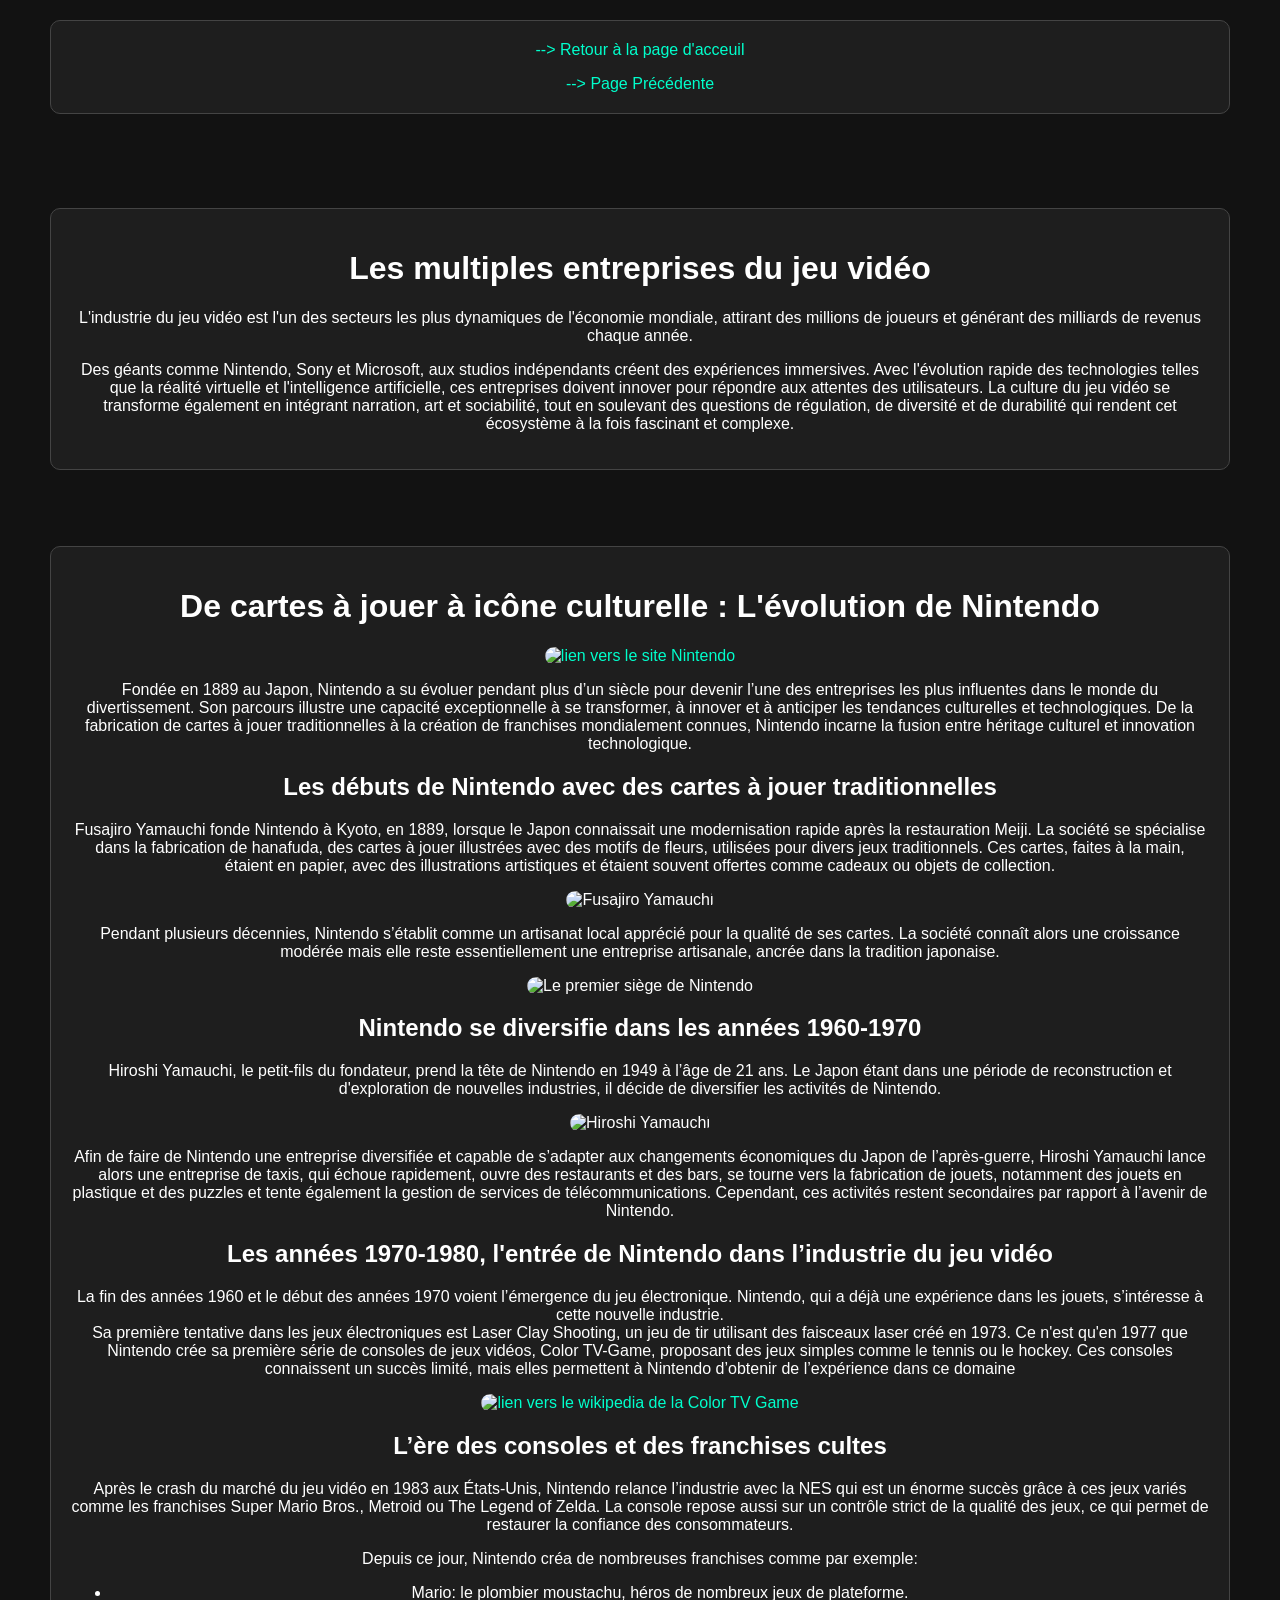
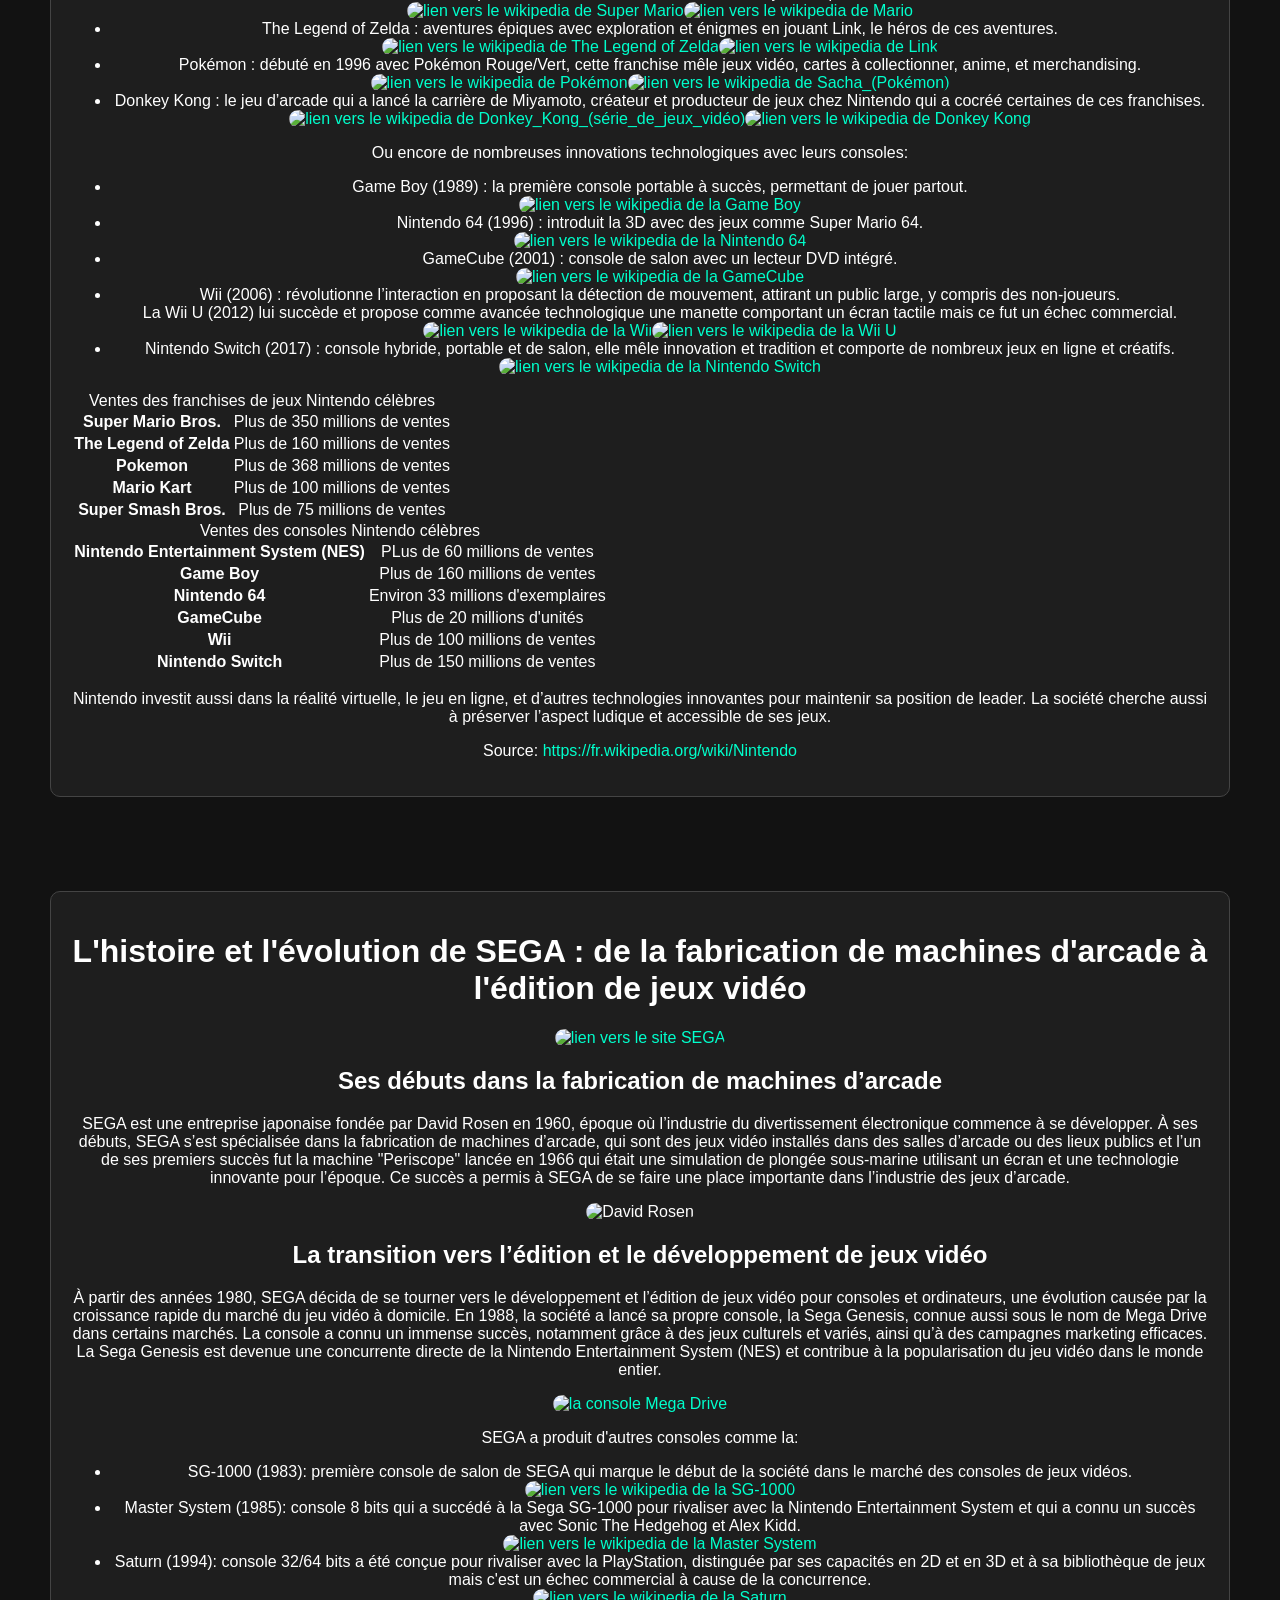
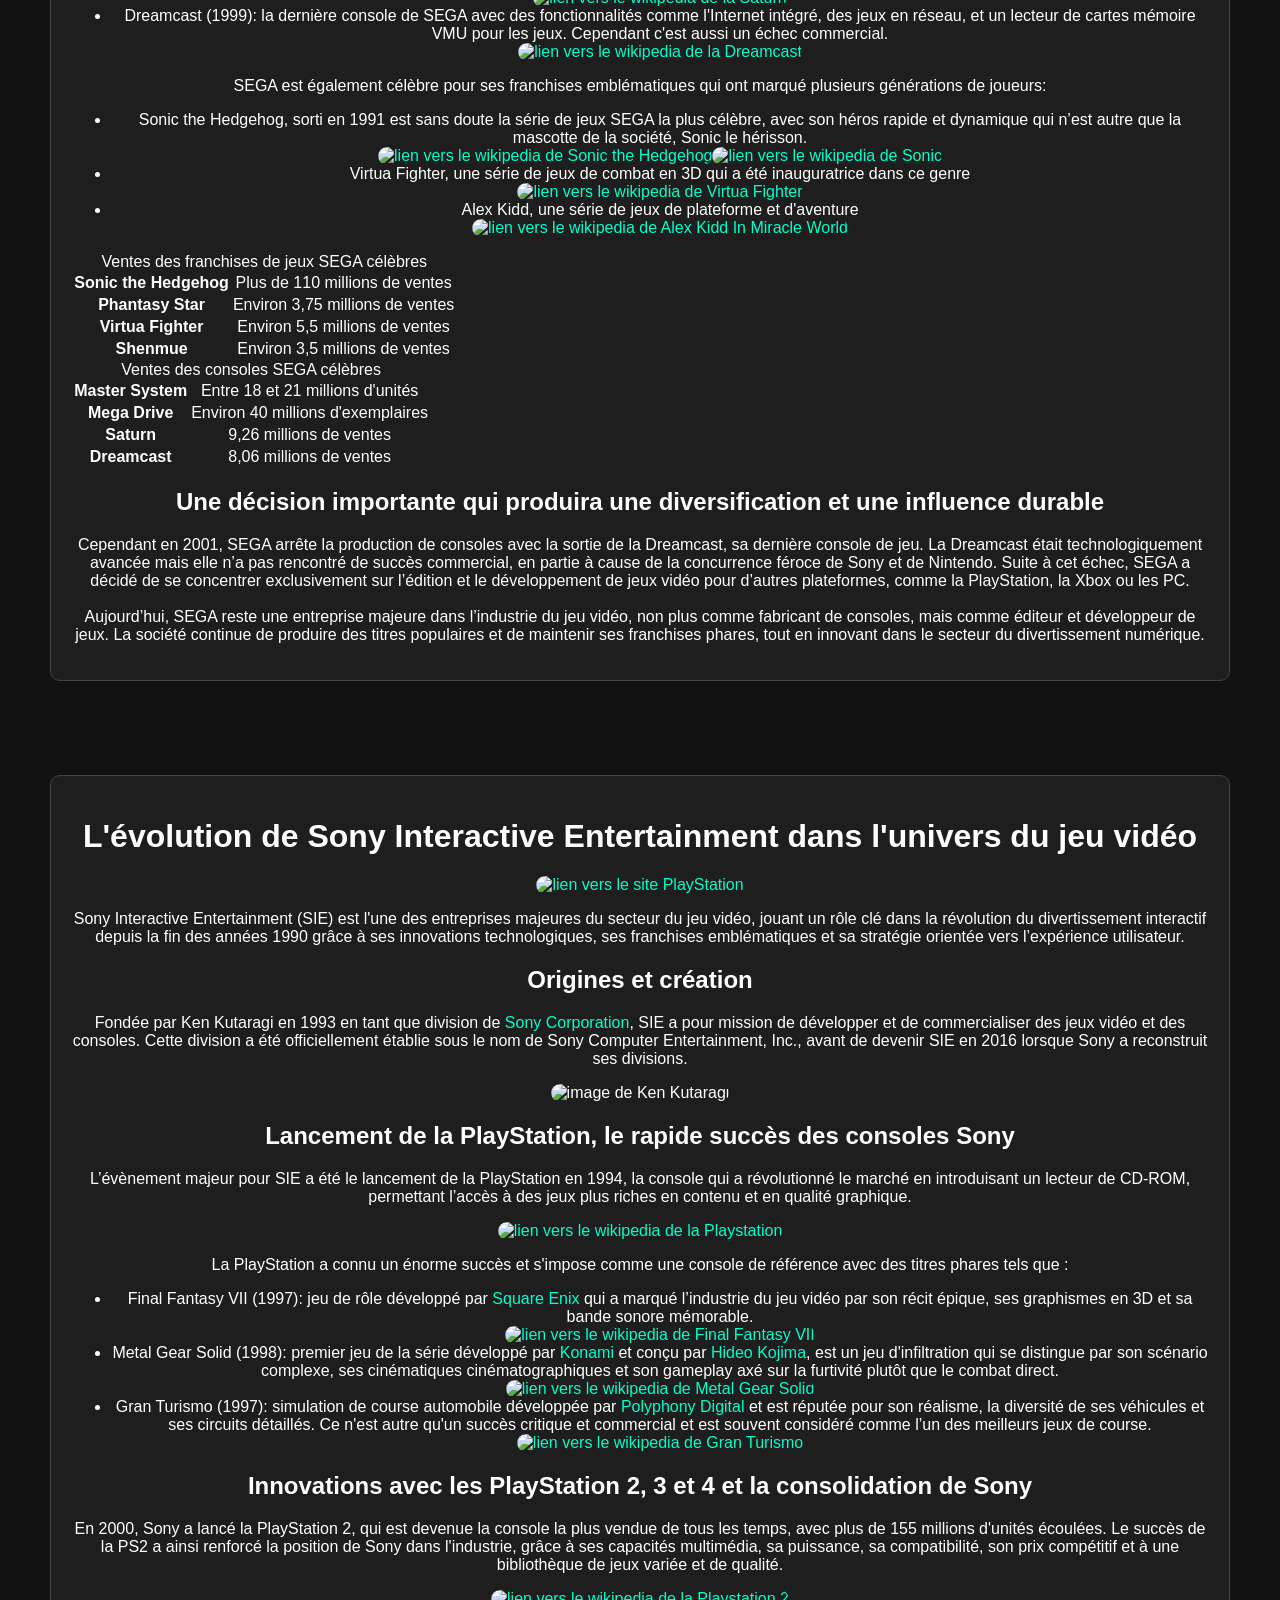
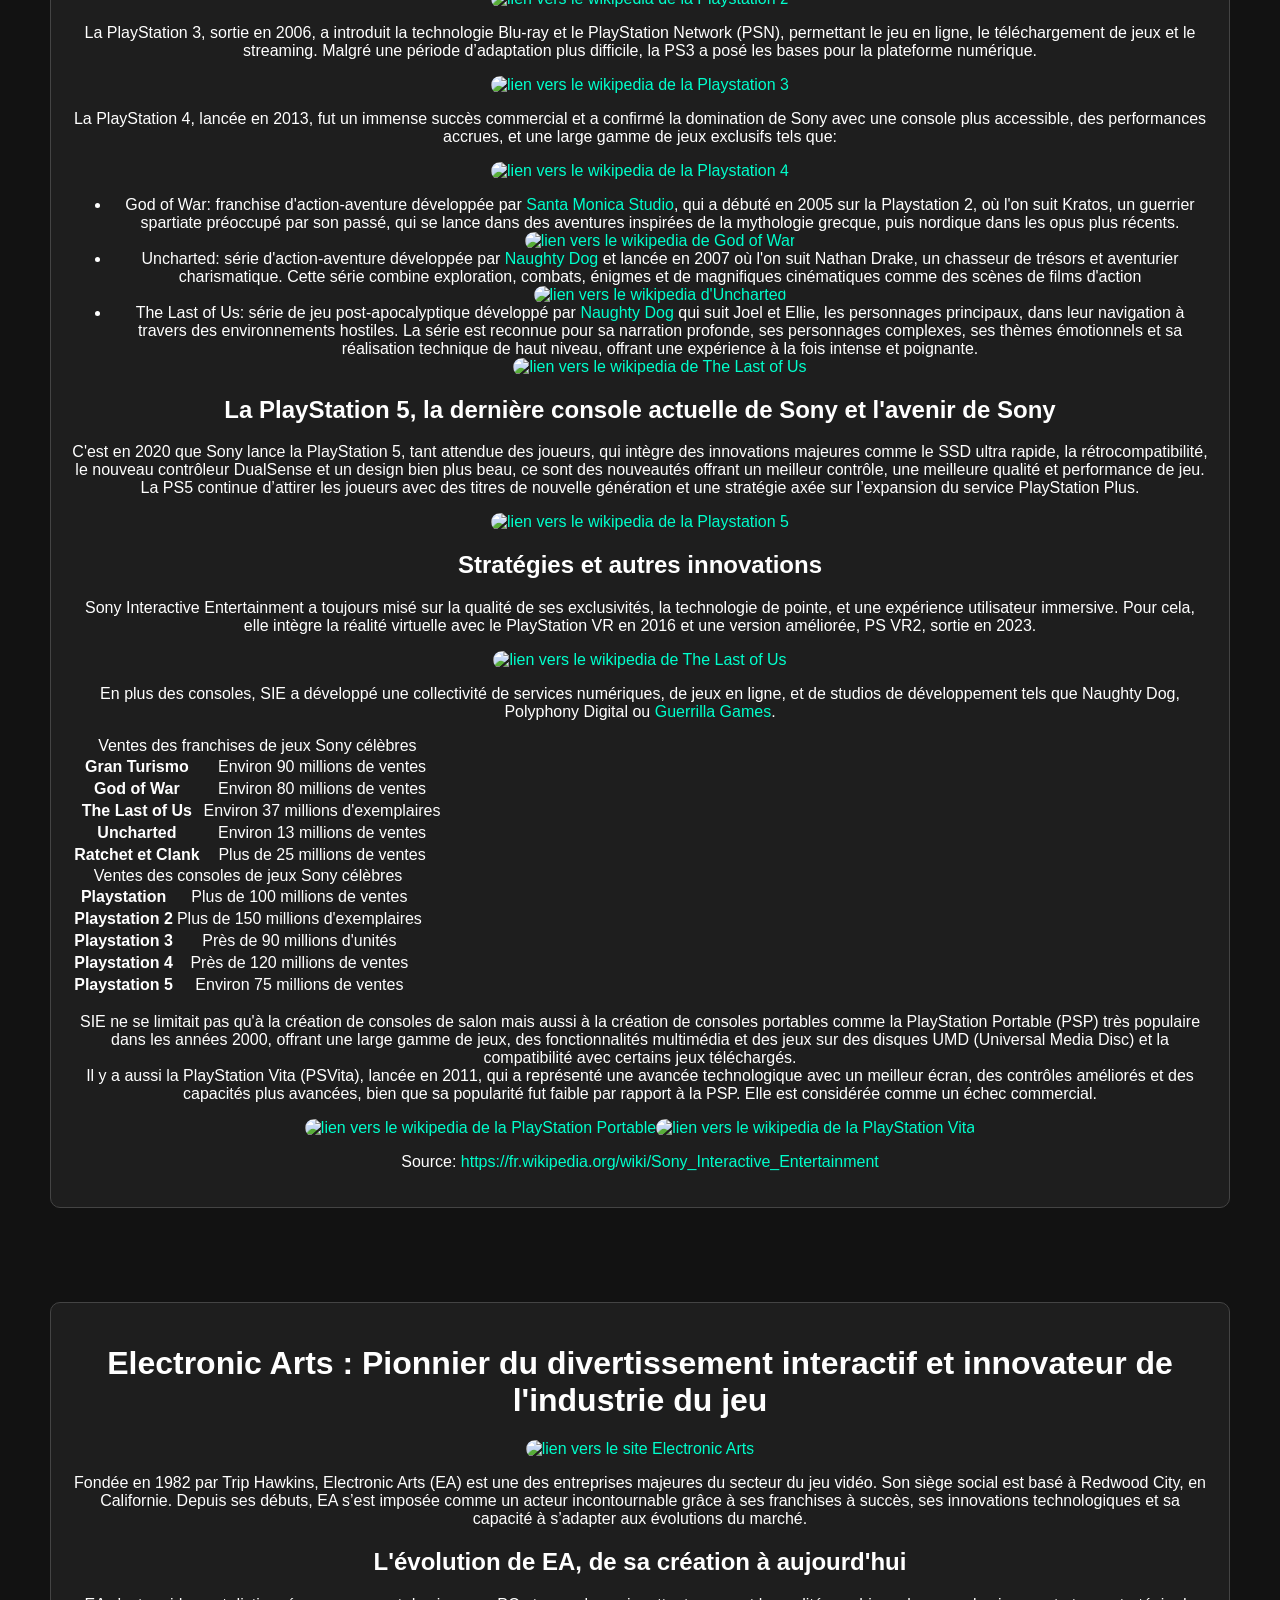
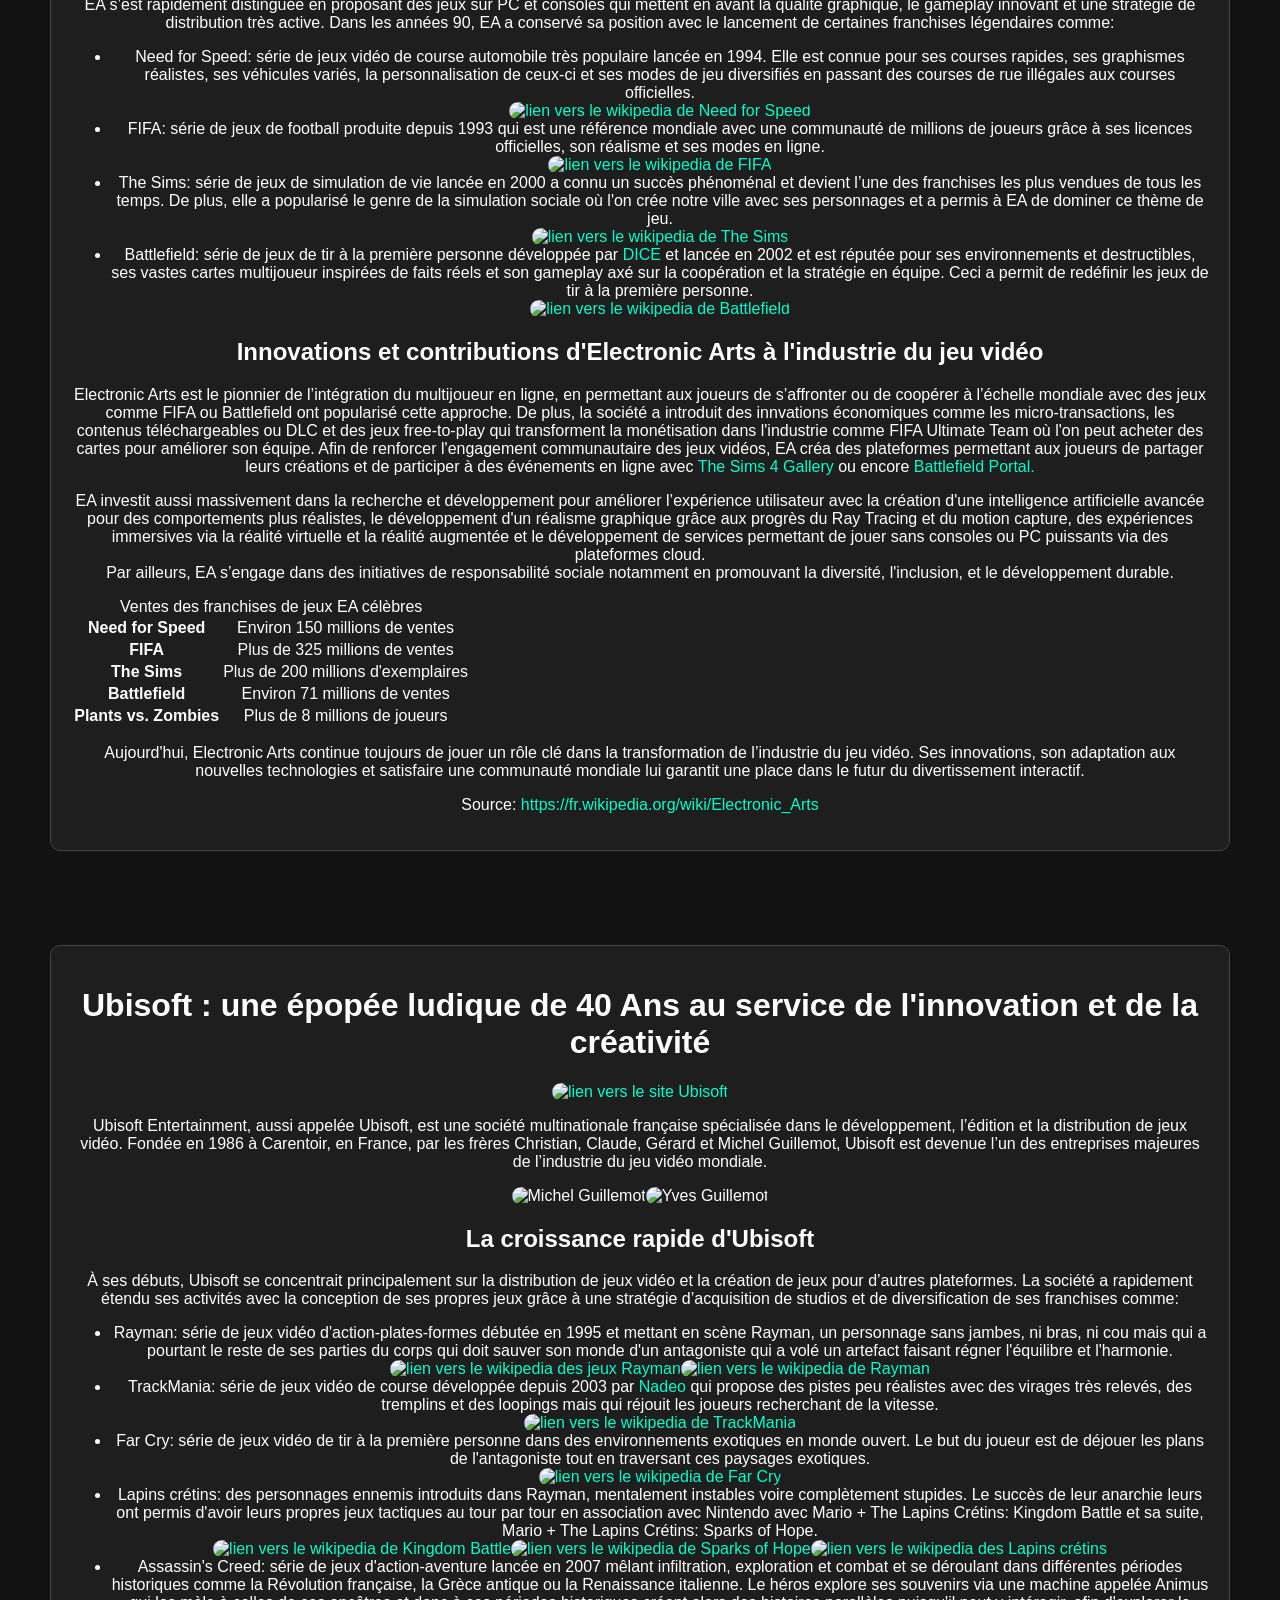
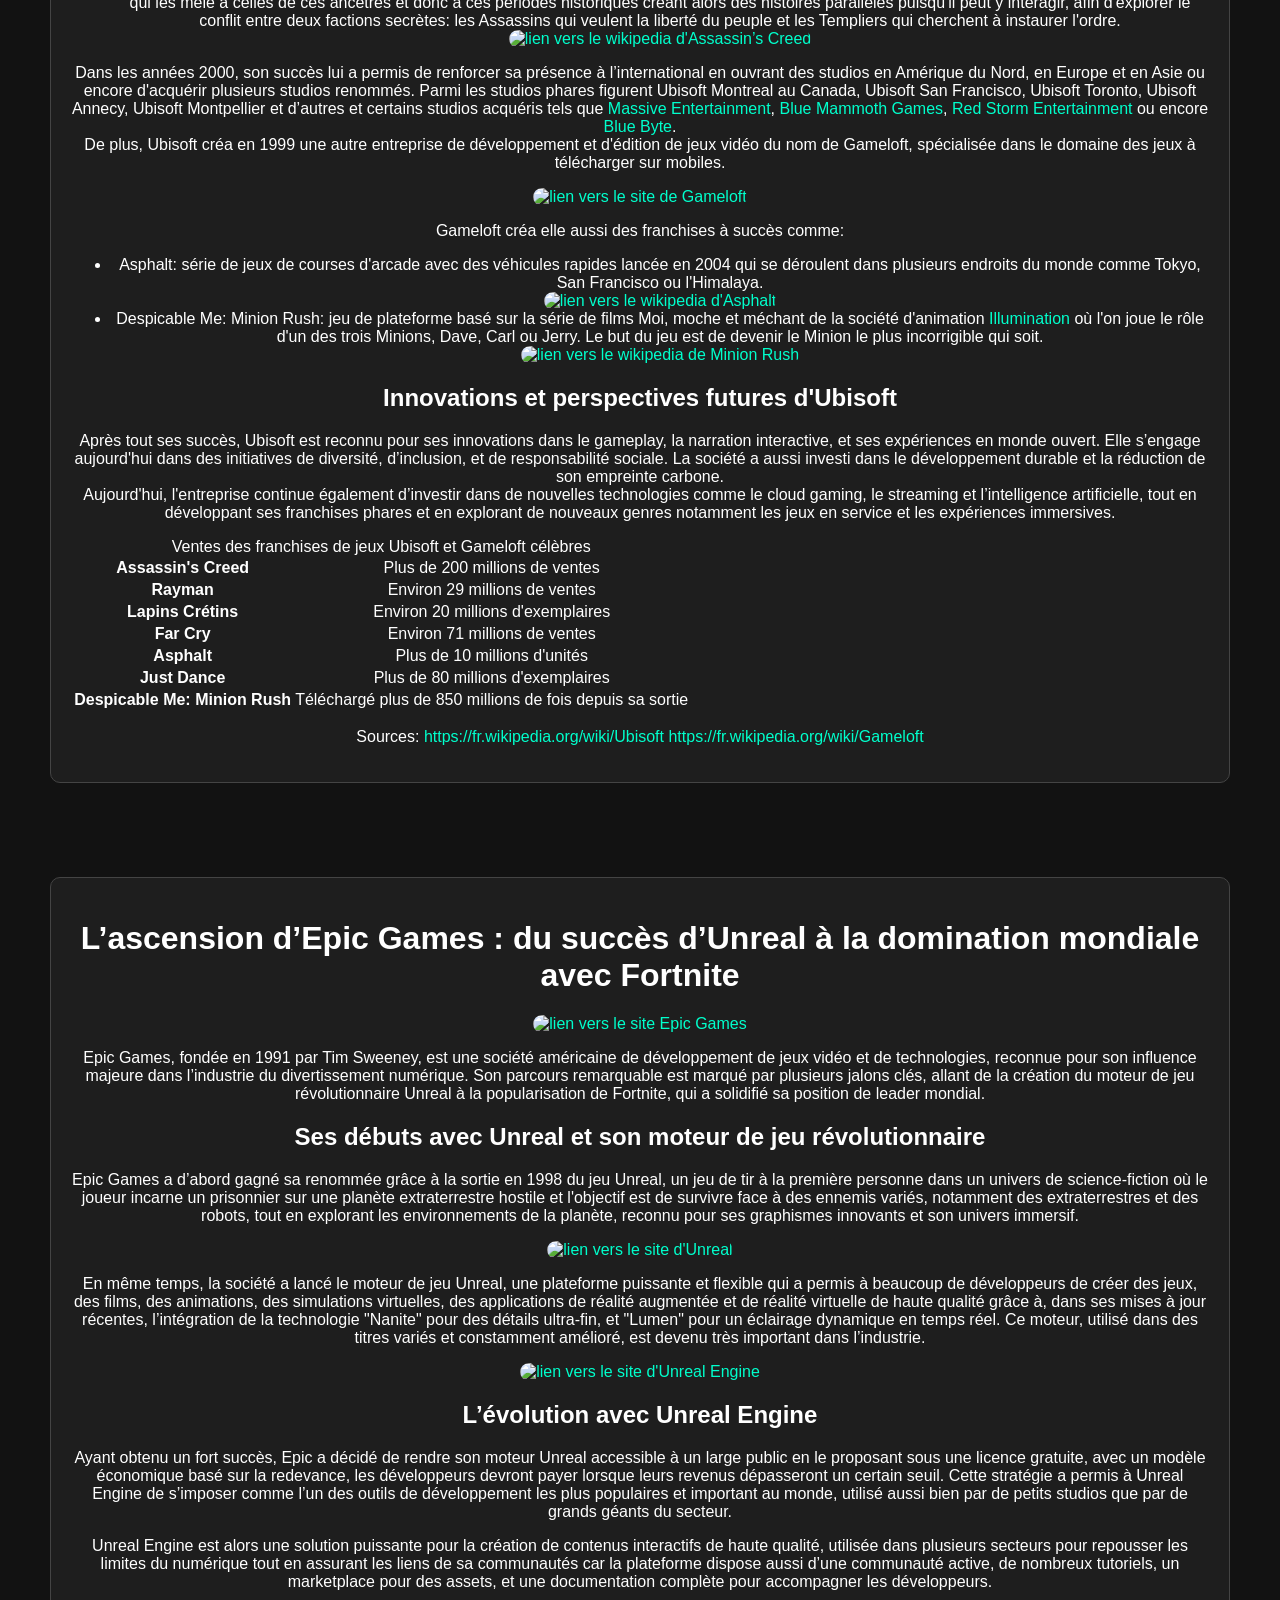
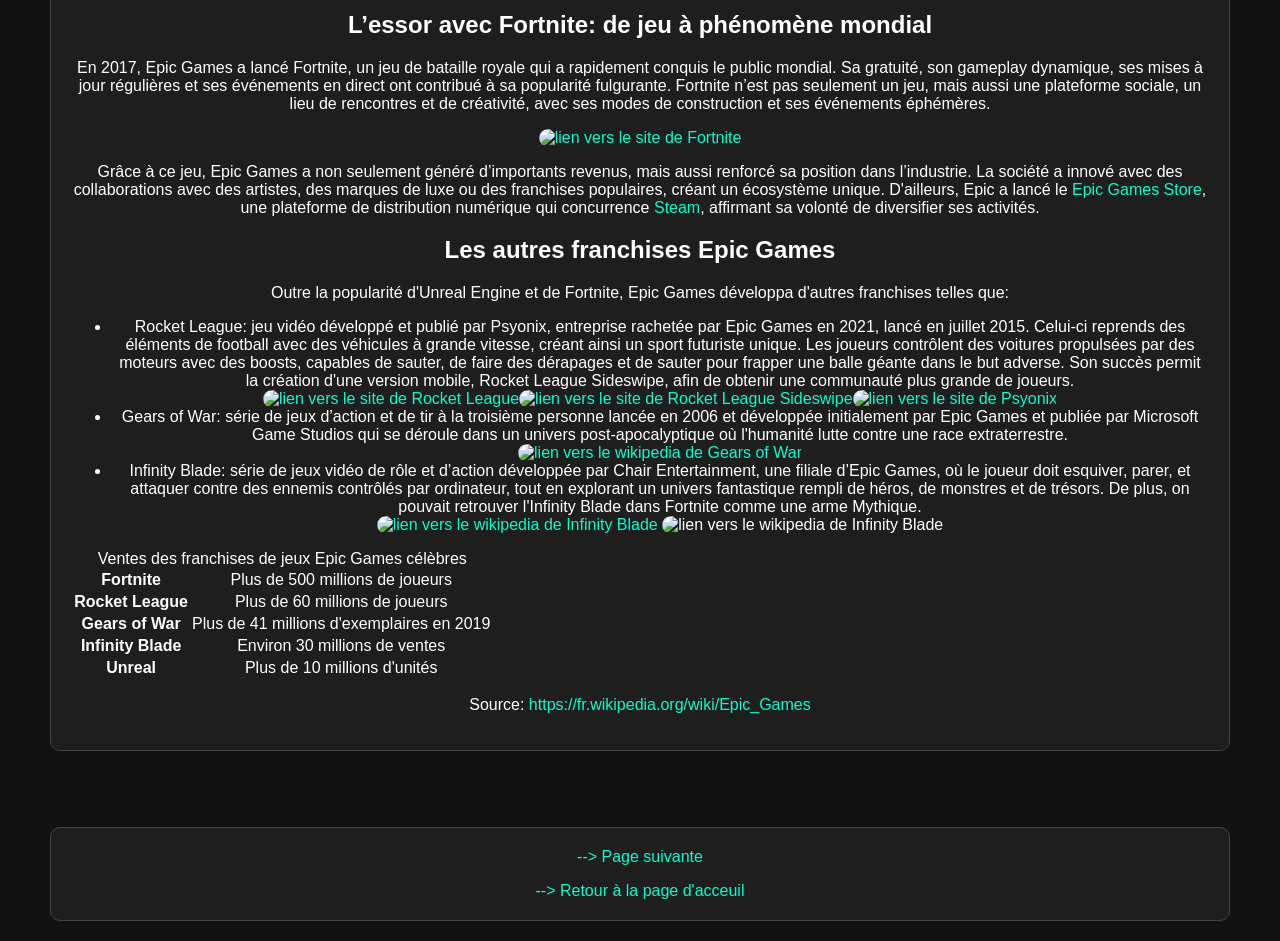
==== Entreprises.html @ 59377423 "Update Entreprises.html" ====
<!DOCTYPE html>
<html lang="fr">
    <head>
        <link href="style.css" rel="stylesheet">
        <meta charset="UTF-8">
        <title>Les multiples entreprises du jeu vidéo</title>
        <style>
            body {
            font-family: Arial, sans-serif;
            background-color: #121212;
            color: #fff;
            }
         .to {
            font-weight: none;
            }
         .a,.b,.c,.d,.e,.f,.g,.retour {
            text-align: center;
            border: 1px solid #444;
            border-radius: 10px;
            padding: 20px;
            margin: 20px auto;
            width: 90%;
            max-width: 5000px;
            background-color: #1e1e1e;
            }
         .to img {
            width: 400px;
            border-radius: 10px;
            }
         .to a {
            color: #00ffcc;
            text-decoration: none;
            }
         .to a:hover {
            text-decoration: underline;
            }
         #btnHaut {
            position: fixed;
            bottom: 20px;
            right: 20px;
            display: none;
            background-color: #ffffff;
            color: black;
            border: none;
            padding: 25px 32px;
            border-radius: 50px;
            font-size: 20px;
            cursor: pointer;
            box-shadow: 0 2px 5px rgba(0,0,0,0.3);
            transition: opacity 0.3s;
            }
         #btnHaut:hover {
            background-color: #969696;
            }
        </style>
    </head>
    <body>
<button id="btnHaut" onclick="remonterEnHaut()"> ↑ </button>
        <div class="to">
<div class="retour"><a href="index.html">--> Retour à la page d'acceuil</a>
<p></p>
<a href="Type.html">--> Page Précédente</a>
</div>
<p><br><br><br></p>
        <div class="a">
        <h1 class="titre">Les multiples entreprises du jeu vidéo</h1>
        <p>L'industrie du jeu vidéo est l'un des secteurs les plus dynamiques de l'économie mondiale, attirant des millions de joueurs et générant des milliards de revenus chaque année.</p>
        <p>Des géants comme Nintendo, Sony et Microsoft, aux studios indépendants créent des expériences immersives. Avec l'évolution rapide des technologies telles que la réalité virtuelle
            et l'intelligence artificielle, ces entreprises doivent innover pour répondre aux attentes des utilisateurs. La culture du jeu vidéo se transforme également en intégrant narration,
            art et sociabilité, tout en soulevant des questions de régulation, de diversité et de durabilité qui rendent cet écosystème à la fois fascinant et complexe.</p>
        </div>
            <p><br><br></p>
        <div class="b">
        <h1>De cartes à jouer à icône culturelle : L'évolution de Nintendo</h1>
        <a href="https://www.nintendo.com/"><img src="Entreprises/Nintendo.png" alt="lien vers le site Nintendo" title="Nintendo"></a>
        <p>Fondée en 1889 au Japon, Nintendo a su évoluer pendant plus d’un siècle pour devenir l’une des entreprises les plus influentes dans le monde du divertissement. Son parcours illustre
            une capacité exceptionnelle à se transformer, à innover et à anticiper les tendances culturelles et technologiques. De la fabrication de cartes à jouer traditionnelles à la création
            de franchises mondialement connues, Nintendo incarne la fusion entre héritage culturel et innovation technologique.</p>
            <h2>Les débuts de Nintendo avec des cartes à jouer traditionnelles</h2>
        <p>Fusajiro Yamauchi fonde Nintendo à Kyoto, en 1889, lorsque le Japon connaissait une modernisation rapide après la restauration Meiji. La société se spécialise dans la
            fabrication de hanafuda, des cartes à jouer illustrées avec des motifs de fleurs, utilisées pour divers jeux traditionnels. Ces cartes, faites à la main, étaient en
            papier, avec des illustrations artistiques et étaient souvent offertes comme cadeaux ou objets de collection.</p>
        <img src="Entreprises/Fusajiro Yamauchi.png" width="200" height="auto" title="Fusajiro Yamauchi">
        <p>Pendant plusieurs décennies, Nintendo s’établit comme un artisanat local apprécié pour la qualité de ses cartes. La société connaît alors une croissance modérée mais elle reste
            essentiellement une entreprise artisanale, ancrée dans la tradition japonaise.</p>
        <img src="Entreprises/Nintendo_1889.jpg" width="250" height="auto" title="Le premier siège de Nintendo">
        <h2>Nintendo se diversifie dans les années 1960-1970</h2>
        <p>Hiroshi Yamauchi, le petit-fils du fondateur, prend la tête de Nintendo en 1949 à l’âge de 21 ans. Le Japon étant dans une période de reconstruction et d'exploration de nouvelles
            industries, il décide de diversifier les activités de Nintendo.</p>
        <img src="Entreprises/Hiroshi Yamauchi.jpg" width="200" height="auto" title="Hiroshi Yamauchi">
        <p>Afin de faire de Nintendo une entreprise diversifiée et capable de s’adapter aux changements économiques du Japon de l’après-guerre, Hiroshi Yamauchi lance alors une entreprise de
            taxis, qui échoue rapidement, ouvre des restaurants et des bars, se tourne vers la fabrication de jouets, notamment des jouets en plastique et des puzzles et tente également la
            gestion de services de télécommunications. Cependant, ces activités restent secondaires par rapport à l’avenir de Nintendo.</p>
                <h2>Les années 1970-1980, l'entrée de Nintendo dans l’industrie du jeu vidéo</h2>
        <p>La fin des années 1960 et le début des années 1970 voient l’émergence du jeu électronique. Nintendo, qui a déjà une expérience dans les jouets, s’intéresse à cette nouvelle industrie.<br>
            Sa première tentative dans les jeux électroniques est Laser Clay Shooting, un jeu de tir utilisant des faisceaux laser créé en 1973. Ce n'est qu'en 1977 que Nintendo crée sa première
            série de consoles de jeux vidéos, Color TV-Game, proposant des jeux simples comme le tennis ou le hockey. Ces consoles connaissent un succès limité, mais elles permettent à Nintendo
            d’obtenir de l’expérience dans ce domaine</p>
        <a href="https://fr.wikipedia.org/wiki/Color_TV-Game"><img src="Entreprises/Color_TV_Game.jpg" width="300" height="auto" alt="lien vers le wikipedia de la Color TV Game" title="Color TV Game"></a>
        <h2>L’ère des consoles et des franchises cultes</h2>
        <p>Après le crash du marché du jeu vidéo en 1983 aux États-Unis, Nintendo relance l’industrie avec la NES qui est un énorme succès grâce à ces jeux variés comme les franchises Super Mario
            Bros., Metroid ou The Legend of Zelda. La console repose aussi sur un contrôle strict de la qualité des jeux, ce qui permet de restaurer la confiance des consommateurs.</p>
        <p>Depuis ce jour, Nintendo créa de nombreuses franchises comme par exemple:</p>
        <ul>
            <li>Mario: le plombier moustachu, héros de nombreux jeux de plateforme.</li>
            <a href="https://fr.wikipedia.org/wiki/Super_Mario"><img src="Entreprises/Super Mario.png" width="300" height="auto" alt="lien vers le wikipedia de Super Mario" title="Super Mario"></a><a href="https://fr.wikipedia.org/wiki/Mario"><img src="Entreprises/Mario.png" width="150" height="auto" alt="lien vers le wikipedia de Mario" title="Mario"></a>
            <li>The Legend of Zelda : aventures épiques avec exploration et énigmes en jouant Link, le héros de ces aventures.</li>
            <a href="https://fr.wikipedia.org/wiki/The_Legend_of_Zelda"><img src="Entreprises/Zelda.png" width="300" height="auto" alt="lien vers le wikipedia de The Legend of Zelda" title="The Legend of Zelda"></a><a href="https://fr.wikipedia.org/wiki/Link_(The_Legend_of_Zelda)"><img src="Entreprises/Link.png" width="150" height="auto" alt="lien vers le wikipedia de Link" title="Link"></a>
            <li>Pokémon : débuté en 1996 avec Pokémon Rouge/Vert, cette franchise mêle jeux vidéo, cartes à collectionner, anime, et merchandising.</li>
            <a href="https://fr.wikipedia.org/wiki/Pokemon"><img src="Entreprises/Pokémon.png" width="300" height="auto" alt="lien vers le wikipedia de Pokémon" title="Pokémon"></a><a href="https://fr.wikipedia.org/wiki/Sacha_(Pokémon)"><img src="Entreprises/Sacha.jpg" width="200" height="auto" alt="lien vers le wikipedia de Sacha_(Pokémon)" title="Sacha et Pikachu"></a>
            <li>Donkey Kong : le jeu d’arcade qui a lancé la carrière de Miyamoto, créateur et producteur de jeux chez Nintendo qui a cocréé certaines de ces franchises.</li>
            <a href="https://fr.wikipedia.org/wiki/Donkey_Kong_(série_de_jeux_vidéo)"><img src="Entreprises/Donkey_Kong.png" width="300" height="auto" alt="lien vers le wikipedia de Donkey_Kong_(série_de_jeux_vidéo)" title="Donkey Kong"></a><a href="https://fr.wikipedia.org/wiki/Donkey_Kong"><img src="Entreprises/Donkey Kong.png" width="250" height="auto" alt="lien vers le wikipedia de Donkey Kong" title="Donkey Kong"></a>
        </ul>
        <p>Ou encore de nombreuses innovations technologiques avec leurs consoles:</p>
        <ul>
            <li>Game Boy (1989) : la première console portable à succès, permettant de jouer partout.</li>
            <a href="https://fr.wikipedia.org/wiki/Game_Boy"><img src="Entreprises/Game Boy.png" width="150" height="auto" alt="lien vers le wikipedia de la Game Boy" title="Game Boy"></a>
            <li>Nintendo 64 (1996) : introduit la 3D avec des jeux comme Super Mario 64.</li>
            <a href="https://fr.wikipedia.org/wiki/Nintendo_64"><img src="Entreprises/N64.png" width="250" height="auto" alt="lien vers le wikipedia de la Nintendo 64" title="Nintendo 64"></a>
            <li>GameCube (2001) : console de salon avec un lecteur DVD intégré.</li>
            <a href="https://fr.wikipedia.org/wiki/GameCube"><img src="Entreprises/GameCube.png" width="250" height="auto" alt="lien vers le wikipedia de la GameCube" title="GameCube"></a>
            <li>Wii (2006) : révolutionne l’interaction en proposant la détection de mouvement, attirant un public large, y compris des non-joueurs.<br>
                La Wii U (2012) lui succède et propose comme avancée technologique une manette comportant un écran tactile mais ce fut un échec commercial.</li>
            <a href="https://fr.wikipedia.org/wiki/Wii"><img src="Entreprises/Wii.png" width="150" height="auto" alt="lien vers le wikipedia de la Wii" title="Wii"></a><a href="https://fr.wikipedia.org/wiki/Wii_U"><img src="Entreprises/Wii U.png" width="250" height="auto" alt="lien vers le wikipedia de la Wii U" title="Wii U"></a>
            <li>Nintendo Switch (2017) : console hybride, portable et de salon, elle mêle innovation et tradition et comporte de nombreux jeux en ligne et créatifs.</li>
            <a href="https://fr.wikipedia.org/wiki/Nintendo_Switch"><img src="Entreprises/Nintendo Switch.png" width="250" height="auto" alt="lien vers le wikipedia de la Nintendo Switch" title="Nintendo Switch"></a>
        </ul>
        <div class="espace"><table>
            <caption>Ventes des franchises de jeux Nintendo célèbres</caption>
            <tr>
                <th>Super Mario Bros.</th>
                <td>Plus de 350 millions de ventes</td>
            </tr>
            <tr>
                <th>The Legend of Zelda</th>
                <td>Plus de 160 millions de ventes</td>
            </tr>
            <tr>
                <th>Pokemon</th>
                <td>Plus de 368 millions de ventes</td>
            </tr>
            <tr>
                <th>Mario Kart</th>
                <td>Plus de 100 millions de ventes</td>
            </tr>
            <tr>
                <th>Super Smash Bros.</th>
                <td>Plus de 75 millions de ventes</td>
            </tr>
        </table>
        <table>
            <caption>Ventes des consoles Nintendo célèbres</caption>
            <tr>
                <th>Nintendo Entertainment System (NES)</th>
                <td>PLus de 60 millions de ventes</td>
            </tr>
            <tr>
                <th>Game Boy</th>
                <td>Plus de 160 millions de ventes</td>
            </tr>
            <tr>
                <th>Nintendo 64</th>
                <td>Environ 33 millions d'exemplaires</td>
            </tr>
            <tr>
                <th>GameCube</th>
                <td>Plus de 20 millions d'unités</td>
            </tr>
            <tr>
                <th>Wii</th>
                <td>Plus de 100 millions de ventes</td>
            </tr>
            <tr>
                <th>Nintendo Switch</th>
                <td>Plus de 150 millions de ventes</td>
            </tr>
        </table></div>
        <p>Nintendo investit aussi dans la réalité virtuelle, le jeu en ligne, et d’autres technologies innovantes pour maintenir sa position de leader. La société cherche aussi à préserver
            l’aspect ludique et accessible de ses jeux.</p>
        <p>Source: <a href="https://fr.wikipedia.org/wiki/Nintendo">https://fr.wikipedia.org/wiki/Nintendo</a></p>
        </div>
            <p><br><br><br></p>
        <div class="c">
        <h1>L'histoire et l'évolution de SEGA : de la fabrication de machines d'arcade à l'édition de jeux vidéo</h1>
        <a href="https://www.sega.com/"><img src="Entreprises/SEGA.png" alt="lien vers le site SEGA" title="SEGA"></a>
        <h2>Ses débuts dans la fabrication de machines d’arcade</h2>
        <p>SEGA est une entreprise japonaise fondée par David Rosen en 1960, époque où l’industrie du divertissement électronique commence à se développer. À ses débuts, SEGA s’est spécialisée dans
            la fabrication de machines d’arcade, qui sont des jeux vidéo installés dans des salles d’arcade ou des lieux publics et l’un de ses premiers succès fut la machine "Periscope" lancée en
            1966 qui était une simulation de plongée sous-marine utilisant un écran et une technologie innovante pour l’époque. Ce succès a permis à SEGA de se faire une place importante dans
            l’industrie des jeux d’arcade.</p>
        <img src="Entreprises/David Rosen.jpg" width="200" height="auto" title="David Rosen">
        <h2>La transition vers l’édition et le développement de jeux vidéo</h2>
        <p>À partir des années 1980, SEGA décida de se tourner vers le développement et l’édition de jeux vidéo pour consoles et ordinateurs, une évolution causée par la croissance rapide du marché
            du jeu vidéo à domicile. En 1988, la société a lancé sa propre console, la Sega Genesis, connue aussi sous le nom de Mega Drive dans certains marchés. La console a connu un immense succès,
            notamment grâce à des jeux culturels et variés, ainsi qu’à des campagnes marketing efficaces. La Sega Genesis est devenue une concurrente directe de la Nintendo Entertainment System (NES)
            et contribue à la popularisation du jeu vidéo dans le monde entier.</p>
        <a href="https://fr.wikipedia.org/wiki/Mega_Drive"><img src="Entreprises/MegaDrive.png" width="400" height="auto" alt="la console Mega Drive" title="Mega Drive"></a>
        <p>SEGA a produit d'autres consoles comme la:</p>
        <ul>
            <li>SG-1000 (1983): première console de salon de SEGA qui marque le début de la société dans le marché des consoles de jeux vidéos.</li>
            <a href="https://fr.wikipedia.org/wiki/SG-1000"><img src="Entreprises/SG-1000.png" width="300" height="auto" alt="lien vers le wikipedia de la SG-1000" title="SG-1000"></a>
            <li>Master System (1985): console 8 bits qui a succédé à la Sega SG-1000 pour rivaliser avec la Nintendo Entertainment System et qui a connu un succès avec Sonic The Hedgehog et Alex Kidd.</li>
            <a href="https://fr.wikipedia.org/wiki/Master_System"><img src="Entreprises/Master System.png" width="300" height="auto" alt="lien vers le wikipedia de la Master System" title="Master System"></a>
            <li>Saturn (1994): console 32/64 bits a été conçue pour rivaliser avec la PlayStation, distinguée par ses capacités en 2D et en 3D et à sa bibliothèque de jeux mais c'est un échec commercial à cause de la concurrence.</li>
            <a href="https://fr.wikipedia.org/wiki/Saturn_(console_de_jeux_vidéo)"><img src="Entreprises/Saturn.png" width="300" height="auto" alt="lien vers le wikipedia de la Saturn" title="Saturn"></a>
            <li>Dreamcast (1999): la dernière console de SEGA avec des fonctionnalités comme l'Internet intégré, des jeux en réseau, et un lecteur de cartes mémoire VMU pour les jeux. Cependant c'est aussi un échec commercial.</li>
            <a href="https://fr.wikipedia.org/wiki/Dreamcast"><img src="Entreprises/Dreamcast.png" width="300" height="auto" alt="lien vers le wikipedia de la Dreamcast" title="Dreamcast"></a>
        </ul>
        <p>SEGA est également célèbre pour ses franchises emblématiques qui ont marqué plusieurs générations de joueurs:
        <ul>
            <li>Sonic the Hedgehog, sorti en 1991 est sans doute la série de jeux SEGA la plus célèbre, avec son héros rapide et dynamique qui n’est autre que la mascotte de la société, Sonic le hérisson.</li>
            <a href="https://fr.wikipedia.org/wiki/Sonic_the_Hedgehog"><img src="Entreprises/Sonic_the_Hedgehog.png" width="300" height="auto" alt="lien vers le wikipedia de Sonic the Hedgehog" title="Sonic the Hedgehog"></a><a href="https://fr.wikipedia.org/wiki/Sonic"><img src="Entreprises/Sonic.png" width="125" height="auto" alt="lien vers le wikipedia de Sonic" title="Sonic"></a>
            <li>Virtua Fighter, une série de jeux de combat en 3D qui a été inauguratrice dans ce genre</li>
            <a href="https://fr.wikipedia.org/wiki/Virtua_Fighter"><img src="Entreprises/VIRTUA FIGHTER.png" width="300" height="auto" alt="lien vers le wikipedia de Virtua Fighter" title="Virtua Fighter"></a>
            <li>Alex Kidd, une série de jeux de plateforme et d'aventure</li>
            <a href="https://fr.wikipedia.org/wiki/Alex_Kidd_in_Miracle_World"><img src="Entreprises/Alex_Kidd.png" width="200" height="auto" alt="lien vers le wikipedia de Alex Kidd In Miracle World" title="Alex Kidd"></a>
        </ul>
        <div class="espace"><table>
            <caption>Ventes des franchises de jeux SEGA célèbres</caption>
            <tr>
                <th>Sonic the Hedgehog</th>
                <td>Plus de 110 millions de ventes</td>
            </tr>
            <tr>
                <th>Phantasy Star</th>
                <td>Environ 3,75 millions de ventes</td>
            </tr>
            <tr>
                <th>Virtua Fighter</th>
                <td>Environ 5,5 millions de ventes</td>
            </tr>
            <tr>
                <th>Shenmue</th>
                <td>Environ 3,5 millions de ventes</td>
            </tr>
        </table>
        <table>
            <caption>Ventes des consoles SEGA célèbres</caption>
            <tr>
                <th>Master System</th>
                <td>Entre 18 et 21 millions d'unités</td>
            </tr>
            <tr>
                <th>Mega Drive</th>
                <td>Environ 40 millions d'exemplaires</td>
            </tr>
            <tr>
                <th>Saturn</th>
                <td>9,26 millions de ventes</td>
            </tr>
            <tr>
                <th>Dreamcast</th>
                <td>8,06 millions de ventes</td>
            </tr>
        </table></div>
        <h2>Une décision importante qui produira une diversification et une influence durable</h2>
        <p>Cependant en 2001, SEGA arrête la production de consoles avec la sortie de la Dreamcast, sa dernière console de jeu. La Dreamcast était technologiquement avancée mais elle n’a pas rencontré de succès
            commercial, en partie à cause de la concurrence féroce de Sony et de Nintendo. Suite à cet échec, SEGA a décidé de se concentrer exclusivement sur l’édition et le développement de jeux vidéo pour
            d’autres plateformes, comme la PlayStation, la Xbox ou les PC.<br><br>
            Aujourd’hui, SEGA reste une entreprise majeure dans l’industrie du jeu vidéo, non plus comme fabricant de consoles, mais comme éditeur et développeur de jeux. La société continue de produire des titres
            populaires et de maintenir ses franchises phares, tout en innovant dans le secteur du divertissement numérique.</p>
        </div>
            <p><br><br><br></p>
        <div class="d">
        <h1>L'évolution de Sony Interactive Entertainment dans l'univers du jeu vidéo</h1>
        <a href="https://www.playstation.com/"><img src="Entreprises/SIE.png" alt="lien vers le site PlayStation" title="PlayStation"></a>
        <p>Sony Interactive Entertainment (SIE) est l'une des entreprises majeures du secteur du jeu vidéo, jouant un rôle clé dans la révolution du divertissement interactif depuis la fin des années 1990 grâce à
            ses innovations technologiques, ses franchises emblématiques et sa stratégie orientée vers l’expérience utilisateur.</p>
        <h2>Origines et création</h2>
        <p>Fondée par Ken Kutaragi en 1993 en tant que division de <a href="https://www.sony.co.jp/en/">Sony Corporation</a>, SIE a pour mission de développer et de commercialiser des jeux vidéo et des consoles.
            Cette division a été officiellement établie sous le nom de Sony Computer Entertainment, Inc., avant de devenir SIE en 2016 lorsque Sony a reconstruit ses divisions.</p>
        <img src="Entreprises/Ken Kutaragi.jpg" width="300" height="auto" alt="image de Ken Kutaragi" title="Ken Kutaragi">
        <h2>Lancement de la PlayStation, le rapide succès des consoles Sony</h2>
        <p>L’évènement majeur pour SIE a été le lancement de la PlayStation en 1994, la console qui a révolutionné le marché en introduisant un lecteur de CD-ROM, permettant l’accès à des jeux plus riches en contenu
            et en qualité graphique.</p>
        <a href="https://fr.wikipedia.org/wiki/PlayStation"><img src="Entreprises/Playstation.png" width="300" height="auto" alt="lien vers le wikipedia de la Playstation" title="Playstation"></a>
        <p>La PlayStation a connu un énorme succès et s'impose comme une console de référence avec des titres phares tels que : </p>
        <ul>
            <li>Final Fantasy VII (1997): jeu de rôle développé par <a href="https://fr.wikipedia.org/wiki/Square_Enix">Square Enix</a> qui a marqué l’industrie du jeu vidéo par son récit épique, ses graphismes en 3D et sa bande sonore mémorable.</li>
            <a href="https://fr.wikipedia.org/wiki/Final_Fantasy_VII"><img src="Entreprises/Final_Fantasy_VII.png" width="300" height="auto" alt="lien vers le wikipedia de Final Fantasy VII" title="Final Fantasy VII"></a>
            <li>Metal Gear Solid (1998): premier jeu de la série développé par <a href="https://fr.wikipedia.org/wiki/Konami">Konami</a> et conçu par <a href="https://fr.wikipedia.org/wiki/Hideo_Kojima">Hideo Kojima</a>, est un jeu d'infiltration
                qui se distingue par son scénario complexe, ses cinématiques cinématographiques et son gameplay axé sur la furtivité plutôt que le combat direct.</li>
            <a href="https://fr.wikipedia.org/wiki/Metal_Gear_Solid"><img src="Entreprises/Metal_Gear_Solid.png" width="300" height="auto" alt="lien vers le wikipedia de Metal Gear Solid" title="Metal Gear Solid"></a>
            <li>Gran Turismo (1997): simulation de course automobile développée par <a href="https://fr.wikipedia.org/wiki/Polyphony_Digital">Polyphony Digital</a> et est réputée pour son réalisme, la diversité de ses véhicules et ses circuits détaillés. Ce n'est autre qu'un succès critique et commercial et est
                souvent considéré comme l’un des meilleurs jeux de course.</li>
            <a href="https://fr.wikipedia.org/wiki/Gran_Turismo"><img src="Entreprises/Gran_Turismo.jpg" width="200" height="auto" alt="lien vers le wikipedia de Gran Turismo" title="Gran Turismo"></a>
        </ul>
        <h2>Innovations avec les PlayStation 2, 3 et 4 et la consolidation de Sony</h2>
        <p>En 2000, Sony a lancé la PlayStation 2, qui est devenue la console la plus vendue de tous les temps, avec plus de 155 millions d'unités écoulées. Le succès de la PS2 a ainsi renforcé la position de Sony dans l'industrie,
            grâce à ses capacités multimédia, sa puissance, sa compatibilité, son prix compétitif et à une bibliothèque de jeux variée et de qualité.</p>
        <a href="https://fr.wikipedia.org/wiki/PlayStation_2"><img src="Entreprises/Playstation 2.png" width="300" height="auto" alt="lien vers le wikipedia de la Playstation 2" title="Playstation 2"></a>
        <p>La PlayStation 3, sortie en 2006, a introduit la technologie Blu-ray et le PlayStation Network (PSN), permettant le jeu en ligne, le téléchargement de jeux et le streaming. Malgré une période d’adaptation plus difficile,
            la PS3 a posé les bases pour la plateforme numérique.</p>
        <a href="https://fr.wikipedia.org/wiki/PlayStation_3"><img src="Entreprises/Playstation 3.png" width="300" height="auto" alt="lien vers le wikipedia de la Playstation 3" title="Playstation 3"></a>
        <p>La PlayStation 4, lancée en 2013, fut un immense succès commercial et a confirmé la domination de Sony avec une console plus accessible, des performances accrues, et une large gamme de jeux exclusifs tels que:</p>
        <a href="https://fr.wikipedia.org/wiki/PlayStation_4"><img src="Entreprises/Playstation 4.png" width="300" height="auto" alt="lien vers le wikipedia de la Playstation 4" title="Playstation 4"></a>
        <ul>
            <li>God of War: franchise d'action-aventure développée par <a href="https://fr.wikipedia.org/wiki/Square_Enix">Santa Monica Studio</a>, qui a débuté en 2005 sur la Playstation 2, où l'on suit Kratos, un guerrier spartiate
                préoccupé par son passé, qui se lance dans des aventures inspirées de la mythologie grecque, puis nordique dans les opus plus récents.</li>
            <a href="https://fr.wikipedia.org/wiki/God_of_War"><img src="Entreprises/God_of_War.png" width="300" height="auto" alt="lien vers le wikipedia de God of War" title="God of War"></a>
            <li>Uncharted: série d'action-aventure développée par <a href="https://fr.wikipedia.org/wiki/Naughty_Dog">Naughty Dog</a> et lancée en 2007 où l'on suit Nathan Drake, un chasseur de trésors et aventurier charismatique.
            Cette série combine exploration, combats, énigmes et de magnifiques cinématiques comme des scènes de films d'action</li>
            <a href="https://fr.wikipedia.org/wiki/Uncharted"><img src="Entreprises/Uncharted.png" width="300" height="auto" alt="lien vers le wikipedia d'Uncharted" title="Uncharted"></a>
            <li>The Last of Us: série de jeu post-apocalyptique développé par <a href="https://fr.wikipedia.org/wiki/Naughty_Dog">Naughty Dog</a> qui suit Joel et Ellie, les personnages principaux, dans leur navigation à travers des
                environnements hostiles. La série est reconnue pour sa narration profonde, ses personnages complexes, ses thèmes émotionnels et sa réalisation technique de haut niveau, offrant une expérience à la fois intense et poignante.</li>
            <a href="https://fr.wikipedia.org/wiki/The_Last_of_Us_(jeu_vidéo)"><img src="Entreprises/The_Last_of_Us.png" width="150" height="auto" alt="lien vers le wikipedia de The Last of Us" title="The Last of Us"></a>
        </ul>
        <h2>La PlayStation 5, la dernière console actuelle de Sony et l'avenir de Sony</h2>
        <p>C'est en 2020 que Sony lance la PlayStation 5, tant attendue des joueurs, qui intègre des innovations majeures comme le SSD ultra rapide, la rétrocompatibilité, le nouveau contrôleur DualSense et un design bien plus beau, ce sont des nouveautés offrant un meilleur
            contrôle, une meilleure qualité et performance de jeu. La PS5 continue d’attirer les joueurs avec des titres de nouvelle génération et une stratégie axée sur l’expansion du service PlayStation Plus.</p>
        <a href="https://fr.wikipedia.org/wiki/PlayStation_5"><img src="Entreprises/Playstation 5.png" width="auto" height="300" alt="lien vers le wikipedia de la Playstation 5" title="Playstation 5"></a>
        <h2>Stratégies et autres innovations</h2>
        <p>Sony Interactive Entertainment a toujours misé sur la qualité de ses exclusivités, la technologie de pointe, et une expérience utilisateur immersive. Pour cela, elle intègre la réalité virtuelle avec le PlayStation VR en 2016
            et une version améliorée, PS VR2, sortie en 2023.</p><a href="https://fr.wikipedia.org/wiki/PlayStation_VR"><img src="Entreprises/PS VR.png" width="250" height="auto" alt="lien vers le wikipedia de The Last of Us" title="PlayStation VR"></a>
        <p>En plus des consoles, SIE a développé une collectivité de services numériques, de jeux en ligne, et de studios de développement tels que Naughty Dog, Polyphony Digital ou <a href="https://fr.wikipedia.org/wiki/Guerrilla_Games">Guerrilla Games</a>.</p>
        <div class="espace">
        <table>
            <caption>Ventes des franchises de jeux Sony célèbres</caption>
            <tr>
                <th>Gran Turismo</th>
                <td>Environ 90 millions de ventes</td>
            </tr>
            <tr>
                <th>God of War</th>
                <td>Environ 80 millions de ventes</td>
            </tr>
            <tr>
                <th>The Last of Us</th>
                <td>Environ 37 millions d'exemplaires</td>
            </tr>
            <tr>
                <th>Uncharted</th>
                <td>Environ 13 millions de ventes</td>
            </tr>
            <tr>
                <th>Ratchet et Clank</th>
                <td>Plus de 25 millions de ventes</td>
            </tr>
        </table>
        <table>
            <caption>Ventes des consoles de jeux Sony célèbres</caption>
            <tr>
                <th>Playstation</th>
                <td>Plus de 100 millions de ventes</td>
            </tr>
            <tr>
                <th>Playstation 2</th>
                <td>Plus de 150 millions d'exemplaires</td>
            </tr>
            <tr>
                <th>Playstation 3</th>
                <td>Près de 90 millions d'unités</td>
            </tr>
            <tr>
                <th>Playstation 4</th>
                <td>Près de 120 millions de ventes</td>
            </tr>
            <tr>
                <th>Playstation 5</th>
                <td>Environ 75 millions de ventes</td>
            </tr>
        </table></div>
        <p>SIE ne se limitait pas qu'à la création de consoles de salon mais aussi à la création de consoles portables comme la PlayStation Portable (PSP) très populaire dans les années
            2000, offrant une large gamme de jeux, des fonctionnalités multimédia et des jeux sur des disques UMD (Universal Media Disc) et la compatibilité avec certains jeux téléchargés.<br>
            Il y a aussi la PlayStation Vita (PSVita), lancée en 2011, qui a représenté une avancée technologique avec un meilleur écran, des contrôles améliorés et des capacités plus avancées,
            bien que sa popularité fut faible par rapport à la PSP. Elle est considérée comme un échec commercial.</p>
        <a href="https://fr.wikipedia.org/wiki/PlayStation_Portable"><img src="Entreprises/PSP.png" width="300" height="auto" alt="lien vers le wikipedia de la PlayStation Portable" title="PlayStation Portable"></a><a href="https://fr.wikipedia.org/wiki/PlayStation_Vita"><img src="Entreprises/PSVita.png" width="300" height="auto" alt="lien vers le wikipedia de la PlayStation Vita" title="PlayStation Vita"></a>
        <p>Source: <a href="https://fr.wikipedia.org/wiki/Sony_Interactive_Entertainment">https://fr.wikipedia.org/wiki/Sony_Interactive_Entertainment</a></p>
        </div>
            <p><br><br><br></p>
        <div class="e">
        <h1>Electronic Arts : Pionnier du divertissement interactif et innovateur de l'industrie du jeu</h1>
        <a href="https://www.ea.com/"><img src="Entreprises/Electronic Arts.png" alt="lien vers le site Electronic Arts" title="Electronic Arts"></a>
        <p>Fondée en 1982 par Trip Hawkins, Electronic Arts (EA) est une des entreprises majeures du secteur du jeu vidéo. Son siège social est basé à Redwood City, en Californie. Depuis ses
            débuts, EA s’est imposée comme un acteur incontournable grâce à ses franchises à succès, ses innovations technologiques et sa capacité à s’adapter aux évolutions du marché.</p>
        <h2>L'évolution de EA, de sa création à aujourd'hui</h2>
        <p>EA s’est rapidement distinguée en proposant des jeux sur PC et consoles qui mettent en avant la qualité graphique, le gameplay innovant et une stratégie de distribution très active.
            Dans les années 90, EA a conservé sa position avec le lancement de certaines franchises légendaires comme:</p>
        <ul>
            <li>Need for Speed: série de jeux vidéo de course automobile très populaire lancée en 1994. Elle est connue pour ses courses rapides, ses graphismes réalistes, ses véhicules variés,
                la personnalisation de ceux-ci et ses modes de jeu diversifiés en passant des courses de rue illégales aux courses officielles.</li>
            <a href="https://fr.wikipedia.org/wiki/Need_for_Speed"><img src="Entreprises/Need_for_Speed.png" width="250" height="auto" alt="lien vers le wikipedia de Need for Speed" title="Need for Speed"></a>
            <li>FIFA: série de jeux de football produite depuis 1993 qui est une référence mondiale avec une communauté de millions de joueurs grâce à ses licences officielles, son réalisme et ses modes en ligne.</li>
            <a href="https://fr.wikipedia.org/wiki/FIFA_(série_de_jeux_vidéo)"><img src="Entreprises/FIFA.png" width="225" height="auto" alt="lien vers le wikipedia de FIFA" title="FIFA"></a>
            <li>The Sims: série de jeux de simulation de vie lancée en 2000 a connu un succès phénoménal et devient l’une des franchises les plus vendues de tous les temps.
                De plus, elle a popularisé le genre de la simulation sociale où l'on crée notre ville avec ses personnages et a permis à EA de dominer ce thème de jeu.</li>
            <a href="https://fr.wikipedia.org/wiki/The_Sims"><img src="Entreprises/The_Sims.png" width="200" height="auto" alt="lien vers le wikipedia de The Sims" title="The Sims"></a>
            <li>Battlefield: série de jeux de tir à la première personne développée par <a href="https://fr.wikipedia.org/wiki/DICE_(studio)">DICE</a> et lancée en 2002 et est réputée pour ses environnements et
                destructibles, ses vastes cartes multijoueur inspirées de faits réels et son gameplay axé sur la coopération et la stratégie en équipe. Ceci a permit de redéfinir les jeux de tir à la première personne.</li>
            <a href="https://fr.wikipedia.org/wiki/Battlefield"><img src="Entreprises/Battlefield.png" width="300" height="auto" alt="lien vers le wikipedia de Battlefield" title="Battlefield"></a>
        </ul>
        <h2>Innovations et contributions d'Electronic Arts à l'industrie du jeu vidéo</h2>
        <p>Electronic Arts est le pionnier de l’intégration du multijoueur en ligne, en permettant aux joueurs de s’affronter ou de coopérer à l’échelle mondiale avec des jeux comme FIFA ou Battlefield
            ont popularisé cette approche. De plus, la société a introduit des innvations économiques comme les micro-transactions, les contenus téléchargeables ou DLC et des jeux free-to-play qui
            transforment la monétisation dans l'industrie comme FIFA Ultimate Team où l'on peut acheter des cartes pour améliorer son équipe. Afin de renforcer l'engagement communautaire des jeux vidéos,
            EA créa des plateformes permettant aux joueurs de partager leurs créations et de participer à des événements en ligne avec <a href="https://www.ea.com/fr-fr/games/the-sims/the-sims-4/pc/gallery">The Sims 4 Gallery</a>
            ou encore <a href="https://portal.battlefield.com/">Battlefield Portal.</a></p>
        <p>EA investit aussi massivement dans la recherche et développement pour améliorer l’expérience utilisateur avec la création d'une intelligence artificielle avancée pour des comportements plus
            réalistes, le développement d'un réalisme graphique grâce aux progrès du Ray Tracing et du motion capture, des expériences immersives via la réalité virtuelle et la réalité augmentée et le
            développement de services permettant de jouer sans consoles ou PC puissants via des plateformes cloud.<br>
            Par ailleurs, EA s’engage dans des initiatives de responsabilité sociale notamment en promouvant la diversité, l'inclusion, et le développement durable.</p>
        <table>
            <caption>Ventes des franchises de jeux EA célèbres</caption>
            <tr>
                <th>Need for Speed</th>
                <td>Environ 150 millions de ventes</td>
            </tr>
            <tr>
                <th>FIFA</th>
                <td>Plus de 325 millions de ventes</td>
            </tr>
            <tr>
                <th>The Sims</th>
                <td>Plus de 200 millions d'exemplaires</td>
            </tr>
            <tr>
                <th>Battlefield</th>
                <td>Environ 71 millions de ventes</td>
            </tr>
            <tr>
                <th>Plants vs. Zombies</th>
                <td>Plus de 8 millions de joueurs</td>
            </tr>
        </table>
        <p>Aujourd'hui, Electronic Arts continue toujours de jouer un rôle clé dans la transformation de l’industrie du jeu vidéo. Ses innovations, son adaptation aux nouvelles
            technologies et satisfaire une communauté mondiale lui garantit une place dans le futur du divertissement interactif. </p>
        <p>Source: <a href="https://fr.wikipedia.org/wiki/Electronic_Arts">https://fr.wikipedia.org/wiki/Electronic_Arts</a></p>
        </div>
            <p><br><br><br></p>
        <div class="f">
        <h1>Ubisoft : une épopée ludique de 40 Ans au service de l'innovation et de la créativité</h1>
        <a href="https://www.ubisoft.com/"><img src="Entreprises/Ubisoft.png" width="500" height="auto" alt="lien vers le site Ubisoft" title="Ubisoft"></a>
        <p>Ubisoft Entertainment, aussi appelée Ubisoft, est une société multinationale française spécialisée dans le développement, l’édition et la distribution de jeux vidéo.
            Fondée en 1986 à Carentoir, en France, par les frères Christian, Claude, Gérard et Michel Guillemot, Ubisoft est devenue l’un des entreprises majeures de l’industrie
            du jeu vidéo mondiale.</p>
        <img src="Entreprises/Michel Guillemot.jpg" width="200" height="auto" title="Michel Guillemot"><img src="Entreprises/Yves Guillemot.jpg" width="200" height="auto" title="Yves Guillemot">
        <h2>La croissance rapide d'Ubisoft</h2>
        <p>À ses débuts, Ubisoft se concentrait principalement sur la distribution de jeux vidéo et la création de jeux pour d’autres plateformes. La société a rapidement étendu
            ses activités avec la conception de ses propres jeux grâce à une stratégie d’acquisition de studios et de diversification de ses franchises comme:</p>
        <ul>
            <li>Rayman: série de jeux vidéo d'action-plates-formes débutée en 1995 et mettant en scène Rayman, un personnage sans jambes, ni bras, ni cou mais qui a pourtant le reste de ses parties du corps
                qui doit sauver son monde d'un antagoniste qui a volé un artefact faisant régner l'équilibre et l'harmonie.</li>
            <a href="https://fr.wikipedia.org/wiki/Rayman_(jeu_vidéo)"><img src="Entreprises/Rayman_logo.png" width="300" height="auto" alt="lien vers le wikipedia des jeux Rayman" title="Rayman"></a><a href="https://fr.wikipedia.org/wiki/Rayman_(personnage)"><img src="Entreprises/Rayman.png" width="auto" height="150" alt="lien vers le wikipedia de Rayman" title="Rayman"></a>
            <li>TrackMania: série de jeux vidéo de course développée depuis 2003 par <a href="https://fr.wikipedia.org/wiki/Nadeo">Nadeo</a> qui propose des pistes peu réalistes avec des virages très relevés, des tremplins et des loopings mais qui
                réjouit les joueurs recherchant de la vitesse.</li>
            <a href="https://fr.wikipedia.org/wiki/TrackMania"><img src="Entreprises/TrackMania.png" width="300" height="auto" alt="lien vers le wikipedia de TrackMania" title="TrackMania"></a>
            <li>Far Cry: série de jeux vidéo de tir à la première personne dans des environnements exotiques en monde ouvert. Le but du joueur est de déjouer les plans de l'antagoniste tout en traversant ces paysages exotiques.</li>
            <a href="https://fr.wikipedia.org/wiki/Far_Cry"><img src="Entreprises/Far_Cry.png" width="300" height="auto" alt="lien vers le wikipedia de Far Cry" title="Far Cry"></a>
            <li>Lapins crétins: des personnages ennemis introduits dans Rayman, mentalement instables voire complètement stupides. Le succès de leur anarchie leurs ont permis d'avoir leurs propres jeux tactiques au tour par tour en association avec Nintendo
                avec Mario + The Lapins Crétins: Kingdom Battle et sa suite, Mario + The Lapins Crétins: Sparks of Hope.</li>
            <a href="https://fr.wikipedia.org/wiki/Mario_%2B_The_Lapins_Crétins:_Kingdom_Battle"><img src="Entreprises/Mario_+_The_Lapins_Crétins_Kingdom.png" width="300" height="auto" alt="lien vers le wikipedia de Kingdom Battle" title="Mario et Lapins crétins: Kingdom Battle"></a><a href="https://fr.wikipedia.org/wiki/Mario_%2B_The_Lapins_Crétins:_Sparks_of_Hope"><img src="Entreprises/Sparks_of_Hope.png" width="250" height="auto" alt="lien vers le wikipedia de Sparks of Hope" title="Mario et Lapins crétins: Sparks of Hope"></a><a href="https://fr.wikipedia.org/wiki/Lapins_crétins"><img src="Entreprises/Rabbid.jpg" width="auto" height="150" alt="lien vers le wikipedia des Lapins crétins" title="Lapins crétins"></a>
            <li>Assassin's Creed: série de jeux d'action-aventure lancée en 2007 mêlant infiltration, exploration et combat et se déroulant dans différentes périodes historiques comme la Révolution française, la Grèce antique ou la Renaissance italienne. Le héros explore ses
                souvenirs via une machine appelée Animus qui les mèle à celles de ces ancêtres et donc à ces périodes historiques créant alors des histoires parallèles puisqu'il peut y intéragir, afin d'explorer le conflit entre deux factions secrètes: les Assassins qui
                veulent la liberté du peuple et les Templiers qui cherchent à instaurer l'ordre.</li>
            <a href="https://fr.wikipedia.org/wiki/Assassin's_Creed"><img src="Entreprises/Assassin’s_Creed.png" width="300" height="auto" alt="lien vers le wikipedia d'Assassin’s Creed" title="Assassin’s Creed"></a>
        </ul>
        <p>Dans les années 2000, son succès lui a permis de renforcer sa présence à l’international en ouvrant des studios en Amérique du Nord, en Europe et en Asie ou encore d'acquérir plusieurs studios renommés. Parmi les studios phares figurent Ubisoft Montreal au Canada, Ubisoft San Francisco,
            Ubisoft Toronto, Ubisoft Annecy, Ubisoft Montpellier et d’autres et certains studios acquéris tels que <a href="https://fr.wikipedia.org/wiki/Massive_Entertainment">Massive Entertainment</a>, <a href="https://fr.wikipedia.org/wiki/Blue_Mammoth_Games">Blue Mammoth Games</a>,
            <a href="https://fr.wikipedia.org/wiki/Red_Storm_Entertainment">Red Storm Entertainment</a> ou encore <a href="https://fr.wikipedia.org/wiki/Blue_Byte">Blue Byte</a>. <br>
            De plus, Ubisoft créa en 1999 une autre entreprise de développement et d'édition de jeux vidéo du nom de Gameloft, spécialisée dans le domaine des jeux à télécharger sur mobiles.</p>
            <a href="https://www.fr.gameloft.com/"><img src="Entreprises/Gameloft.png" width="300" height="auto" alt="lien vers le site de Gameloft" title="Gameloft"></a>
            <p>Gameloft créa elle aussi des franchises à succès comme:</p>
        <ul>
            <li>Asphalt: série de jeux de courses d'arcade avec des véhicules rapides lancée en 2004 qui se déroulent dans plusieurs endroits du monde comme Tokyo, San Francisco ou l'Himalaya.</li>
            <a href="https://fr.wikipedia.org/wiki/Asphalt_(série_de_jeux_vidéo)"><img src="Entreprises/Asphalt.png" width="225" height="auto" alt="lien vers le wikipedia d'Asphalt" title="Asphalt"></a>
            <li>Despicable Me: Minion Rush: jeu de plateforme basé sur la série de films Moi, moche et méchant de la société d'animation <a href="https://www.illumination.com/">Illumination</a> où l'on joue le rôle d'un des trois Minions, Dave, Carl ou Jerry. Le but du jeu est de devenir le Minion
                le plus incorrigible qui soit.</li>
            <a href="https://fr.wikipedia.org/wiki/Despicable_Me:_Minion_Rush"><img src="Entreprises/Minion.jpg" width="175" height="auto" alt="lien vers le wikipedia de Minion Rush" title="Minion Rush"></a>
        </ul>
        <h2>Innovations et perspectives futures d'Ubisoft</h2>
        <p>Après tout ses succès, Ubisoft est reconnu pour ses innovations dans le gameplay, la narration interactive, et ses expériences en monde ouvert. Elle s’engage aujourd'hui dans des initiatives de diversité, d’inclusion, et de responsabilité sociale. La société a aussi investi dans le
            développement durable et la réduction de son empreinte carbone.<br>
            Aujourd'hui, l'entreprise continue également d’investir dans de nouvelles technologies comme le cloud gaming, le streaming et l’intelligence artificielle, tout en développant ses franchises phares et en explorant de nouveaux genres notamment les jeux en service et les expériences immersives.</p>
        <table>
            <caption>Ventes des franchises de jeux Ubisoft et Gameloft célèbres</caption>
            <tr>
                <th>Assassin's Creed</th>
                <td>Plus de 200 millions de ventes</td>
            </tr>
            <tr>
                <th>Rayman</th>
                <td>Environ 29 millions de ventes</td>
            </tr>
            <tr>
                <th>Lapins Crétins</th>
                <td>Environ 20 millions d'exemplaires</td>
            </tr>
            <tr>
                <th>Far Cry</th>
                <td>Environ 71 millions de ventes</td>
            </tr>
            <tr>
                <th>Asphalt</th>
                <td>Plus de 10 millions d'unités</td>
            </tr>
            <tr>
                <th>Just Dance</th>
                <td>Plus de 80 millions d'exemplaires</td>
            </tr>
            <tr>
                <th>Despicable Me: Minion Rush</th>
                <td>Téléchargé plus de 850 millions de fois depuis sa sortie</td>
            </tr>
        </table>
        <p>Sources: <a href="https://fr.wikipedia.org/wiki/Ubisoft">https://fr.wikipedia.org/wiki/Ubisoft</a> <a href="https://fr.wikipedia.org/wiki/Gameloft">https://fr.wikipedia.org/wiki/Gameloft</a></p>
        </div>
            <p><br><br><br></p>
        <div class="g">
        <h1>L’ascension d’Epic Games : du succès d’Unreal à la domination mondiale avec Fortnite</h1>
        <a href="https://store.epicgames.com/"><img src="Entreprises/Epic Games.png" width="200" height="auto" alt="lien vers le site Epic Games" title="Epic Games"></a>
        <p>Epic Games, fondée en 1991 par Tim Sweeney, est une société américaine de développement de jeux vidéo et de technologies, reconnue pour son influence majeure dans l’industrie du divertissement
            numérique. Son parcours remarquable est marqué par plusieurs jalons clés, allant de la création du moteur de jeu révolutionnaire Unreal à la popularisation de Fortnite, qui a solidifié sa position de leader mondial.</p>
        <h2>Ses débuts avec Unreal et son moteur de jeu révolutionnaire</h2>
        <p>Epic Games a d’abord gagné sa renommée grâce à la sortie en 1998 du jeu Unreal, un jeu de tir à la première personne dans un univers de science-fiction où le joueur incarne un prisonnier sur une
            planète extraterrestre hostile et l'objectif est de survivre face à des ennemis variés, notamment des extraterrestres et des robots, tout en explorant les environnements de la planète, reconnu
            pour ses graphismes innovants et son univers immersif.</p>
        <a href="https://fr.wikipedia.org/wiki/Unreal_(jeu_vid%C3%A9o)"><img src="Entreprises/Unreal.png" width="300" height="auto" alt="lien vers le site d'Unreal" title="Unreal"></a>
        <p>En même temps, la société a lancé le moteur de jeu Unreal, une plateforme puissante et flexible qui a permis à beaucoup de développeurs de créer des jeux, des films, des animations, des
            simulations virtuelles, des applications de réalité augmentée et de réalité virtuelle de haute qualité grâce à, dans ses mises à jour récentes, l’intégration de la technologie "Nanite"
            pour des détails ultra-fin, et "Lumen" pour un éclairage dynamique en temps réel. Ce moteur, utilisé dans des titres variés et constamment amélioré, est devenu très important dans l’industrie. </p>
        <a href="https://www.unrealengine.com/fr"><img src="Entreprises/Unreal Engine.png" width="250" height="auto" alt="lien vers le site d'Unreal Engine" title="Unreal Engine"></a>
        <h2>L’évolution avec Unreal Engine</h2>
        <p>Ayant obtenu un fort succès, Epic a décidé de rendre son moteur Unreal accessible à un large public en le proposant sous une licence gratuite, avec un modèle économique basé sur la redevance, les développeurs
            devront payer lorsque leurs revenus dépasseront un certain seuil. Cette stratégie a permis à Unreal Engine de s’imposer comme l’un des outils de développement les plus populaires et important au monde, utilisé
            aussi bien par de petits studios que par de grands géants du secteur.</p>
        <p>Unreal Engine est alors une solution puissante pour la création de contenus interactifs de haute qualité, utilisée dans plusieurs secteurs pour repousser les limites du numérique tout en assurant les liens de
            sa communautés car la plateforme dispose aussi d’une communauté active, de nombreux tutoriels, un marketplace pour des assets, et une documentation complète pour accompagner les développeurs.</p>
        <h2>L’essor avec Fortnite: de jeu à phénomène mondial</h2>
        <p>En 2017, Epic Games a lancé Fortnite, un jeu de bataille royale qui a rapidement conquis le public mondial. Sa gratuité, son gameplay dynamique, ses mises à jour régulières et ses événements en direct ont contribué
            à sa popularité fulgurante. Fortnite n’est pas seulement un jeu, mais aussi une plateforme sociale, un lieu de rencontres et de créativité, avec ses modes de construction et ses événements éphémères.</p>
        <a href="https://www.fortnite.com/?lang=fr"><img src="Entreprises/Fortnite.png" width="200" height="auto" alt="lien vers le site de Fortnite" title="Fortnite"></a>
        <p>Grâce à ce jeu, Epic Games a non seulement généré d’importants revenus, mais aussi renforcé sa position dans l’industrie. La société a innové avec des collaborations avec des artistes, des marques de luxe ou des
            franchises populaires, créant un écosystème unique. D'ailleurs, Epic a lancé le <a href="https://store.epicgames.com/fr/">Epic Games Store</a>, une plateforme de distribution numérique qui concurrence <a href="https://store.steampowered.com/">Steam</a>,
            affirmant sa volonté de diversifier ses activités.</p>
        <h2>Les autres franchises Epic Games</h2>
        <p>Outre la popularité d'Unreal Engine et de Fortnite, Epic Games développa d'autres franchises telles que:</p>
        <ul>
            <li>Rocket League: jeu vidéo développé et publié par Psyonix, entreprise rachetée par Epic Games en 2021, lancé en juillet 2015. Celui-ci reprends des éléments de football avec des véhicules à grande vitesse,
                créant ainsi un sport futuriste unique. Les joueurs contrôlent des voitures propulsées par des moteurs avec des boosts, capables de sauter, de faire des dérapages et de sauter pour frapper une balle géante dans le but adverse.
                Son succès permit la création d'une version mobile, Rocket League Sideswipe, afin de obtenir une communauté plus grande de joueurs.</li>
            <a href="https://www.rocketleague.com/fr"><img src="Entreprises/Rocket League.png" width="225" height="auto" alt="lien vers le site de Rocket League" title="Rocket League"></a><a href="https://sideswipe.rocketleague.com/fr/"><img src="Entreprises/Rocket_League_Sideswipe.png" width="150" height="auto" alt="lien vers le site de Rocket League Sideswipe" title="Rocket League Sideswipe"></a><a href="https://www.psyonix.com/fr"><img src="Entreprises/Psyonix.png" width="100" height="auto" alt="lien vers le site de Psyonix" title="Psyonix"></a>
            <li>Gears of War: série de jeux d’action et de tir à la troisième personne lancée en 2006 et développée initialement par Epic Games et publiée par Microsoft Game Studios qui se déroule dans un univers
                post-apocalyptique où l'humanité lutte contre une race extraterrestre.</li>
            <a href="https://fr.wikipedia.org/wiki/Gears_of_War"><img src="Entreprises/Gears_of_war.png" width="225" height="auto" alt="lien vers le wikipedia de Gears of War" title="Gears of War"></a>
            <li>Infinity Blade: série de jeux vidéo de rôle et d’action développée par Chair Entertainment, une filiale d’Epic Games, où le joueur doit esquiver, parer, et attaquer contre des ennemis contrôlés par
                ordinateur, tout en explorant un univers fantastique rempli de héros, de monstres et de trésors. De plus, on pouvait retrouver l'Infinity Blade dans Fortnite comme une arme Mythique.</li>
            <a href="https://fr.wikipedia.org/wiki/Infinity_Blade"><img src="Entreprises/Infinity_Blade.png" width="200" height="auto" alt="lien vers le wikipedia de Infinity Blade" title="Infinity Blade"></a> <img src="Entreprises/Infinity Blade.jpg" width="200" height="auto" alt="lien vers le wikipedia de Infinity Blade" title="Infinity Blade">
        </ul>
        <table>
            <caption>Ventes des franchises de jeux Epic Games célèbres</caption>
            <tr>
                <th>Fortnite</th>
                <td>Plus de 500 millions de joueurs</td>
            </tr>
            <tr>
                <th>Rocket League</th>
                <td>Plus de 60 millions de joueurs</td>
            </tr>
            <tr>
                <th>Gears of War</th>
                <td>Plus de 41 millions d'exemplaires en 2019</td>
            </tr>
            <tr>
                <th>Infinity Blade</th>
                <td>Environ 30 millions de ventes</td>
            </tr>
            <tr>
                <th>Unreal</th>
                <td>Plus de 10 millions d'unités</td>
            </tr>
        </table>
        <p>Source: <a href="https://fr.wikipedia.org/wiki/Epic_Games">https://fr.wikipedia.org/wiki/Epic_Games</a></p>
        </div>
<p><br><br></p>
<div class="retour"><a href="YouTubers.html">--> Page suivante</a>
<p></p>
<a href="index.html">--> Retour à la page d'acceuil</a></div>
    </div>
       <script>
         const btn = document.getElementById("btnHaut");

         window.onscroll = () => {
           if (window.scrollY > 100) {
             btn.style.display = "block";
           } else {
             btn.style.display = "none";
           }
         };

         function remonterEnHaut() {
           window.scrollTo({ top: 0, behavior: 'smooth' });
         }
       </script>
</body>

</html>
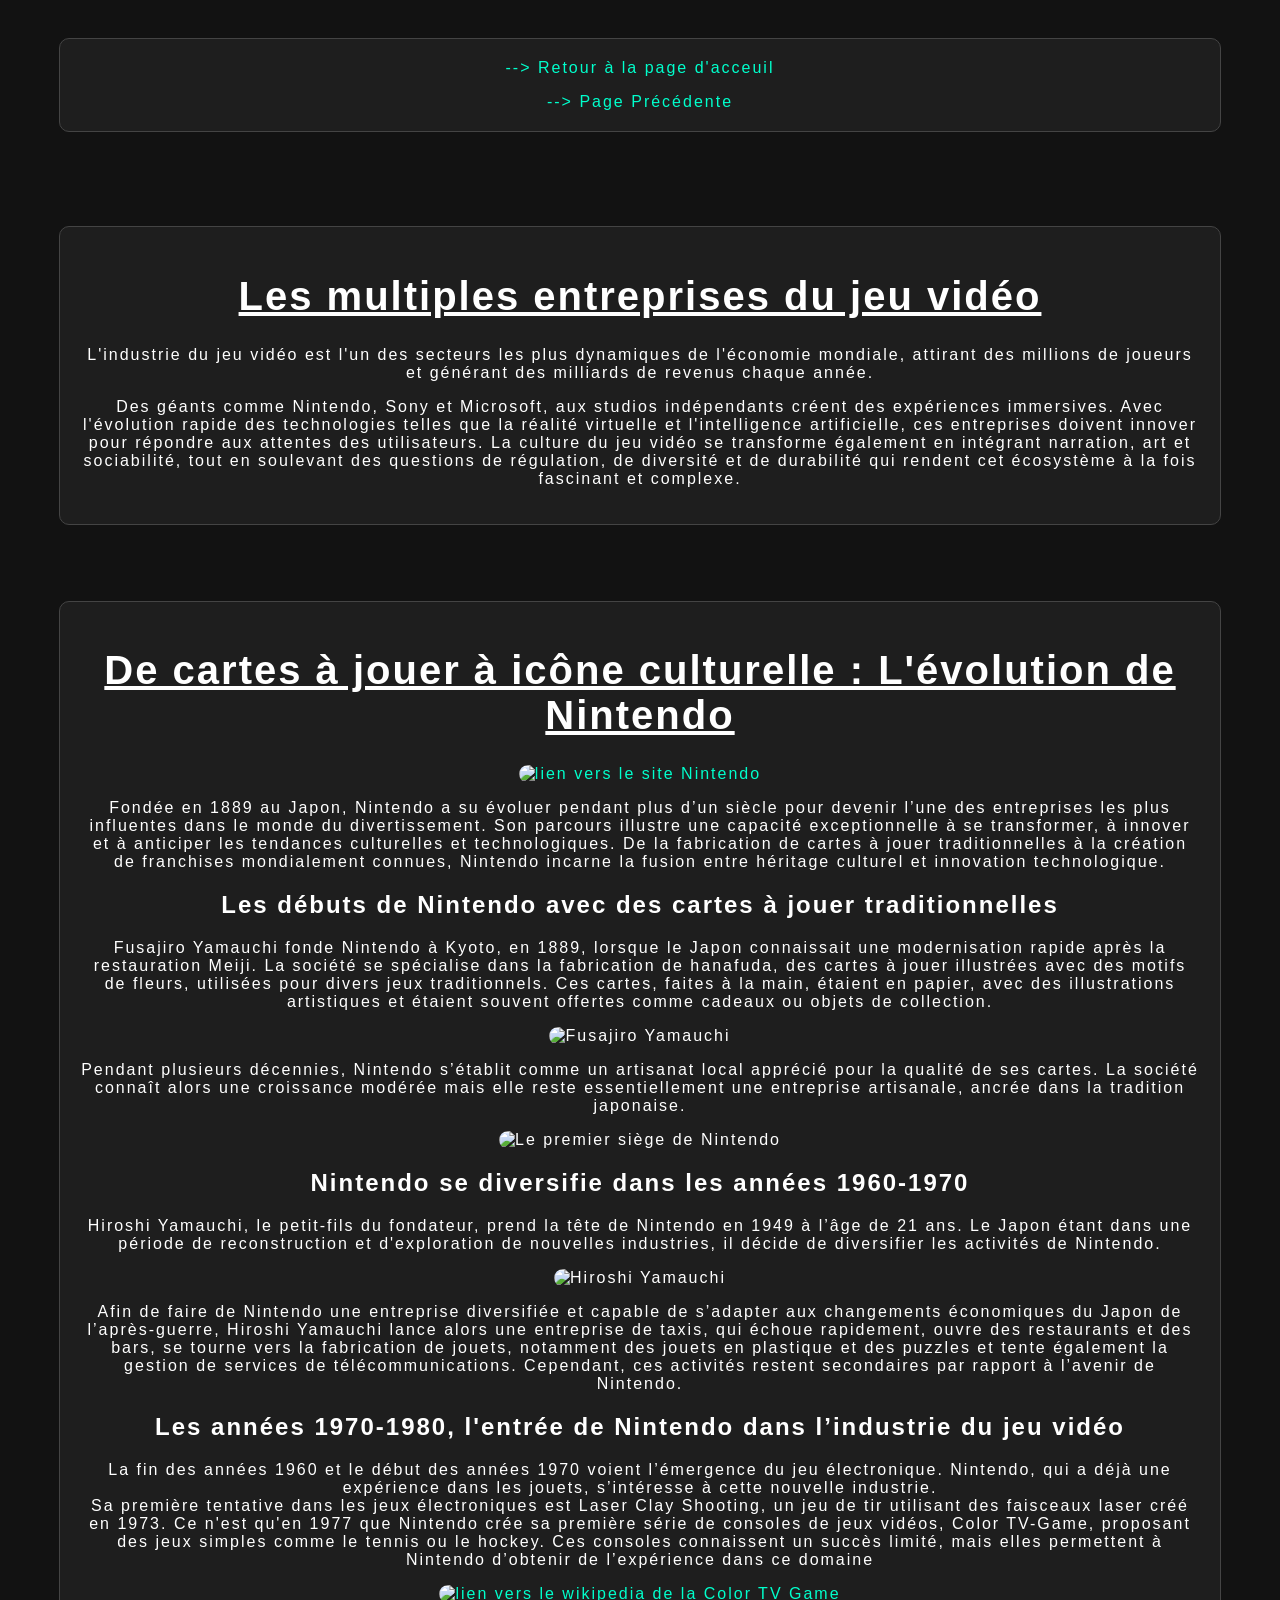
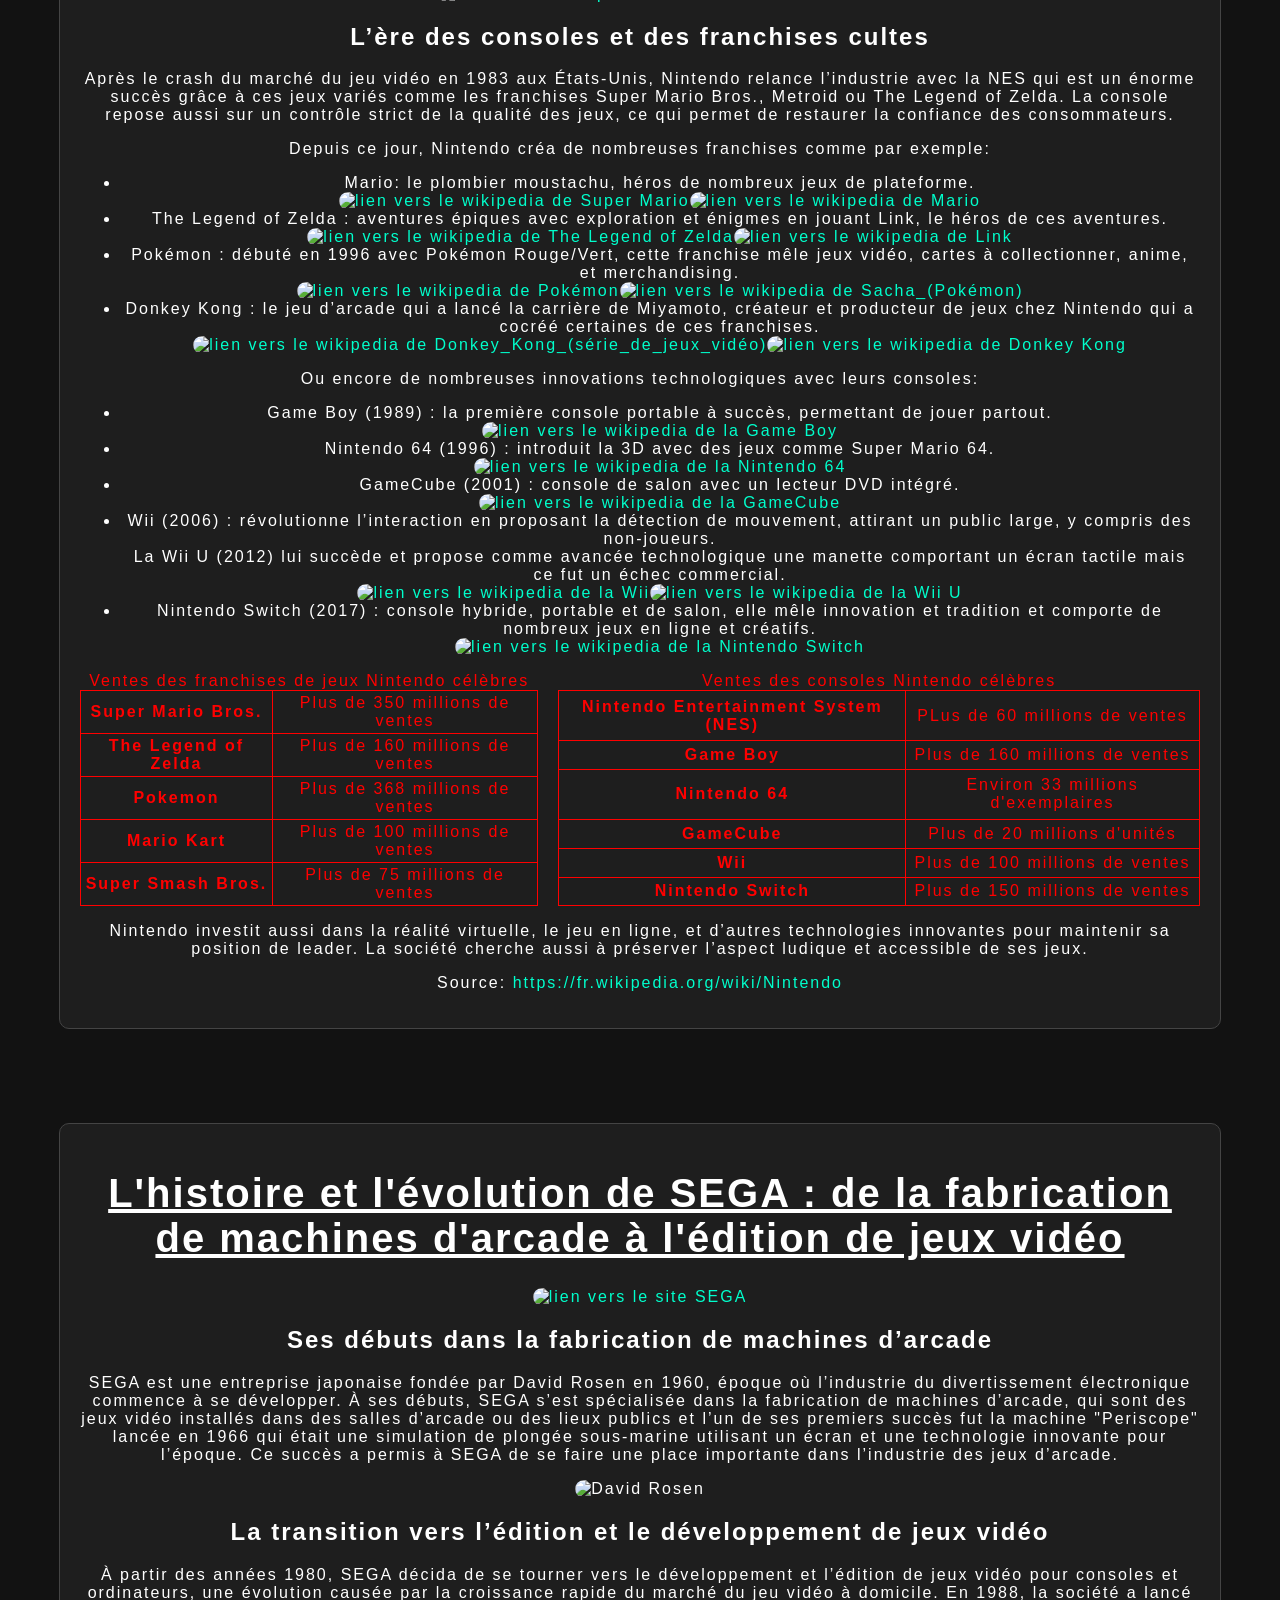
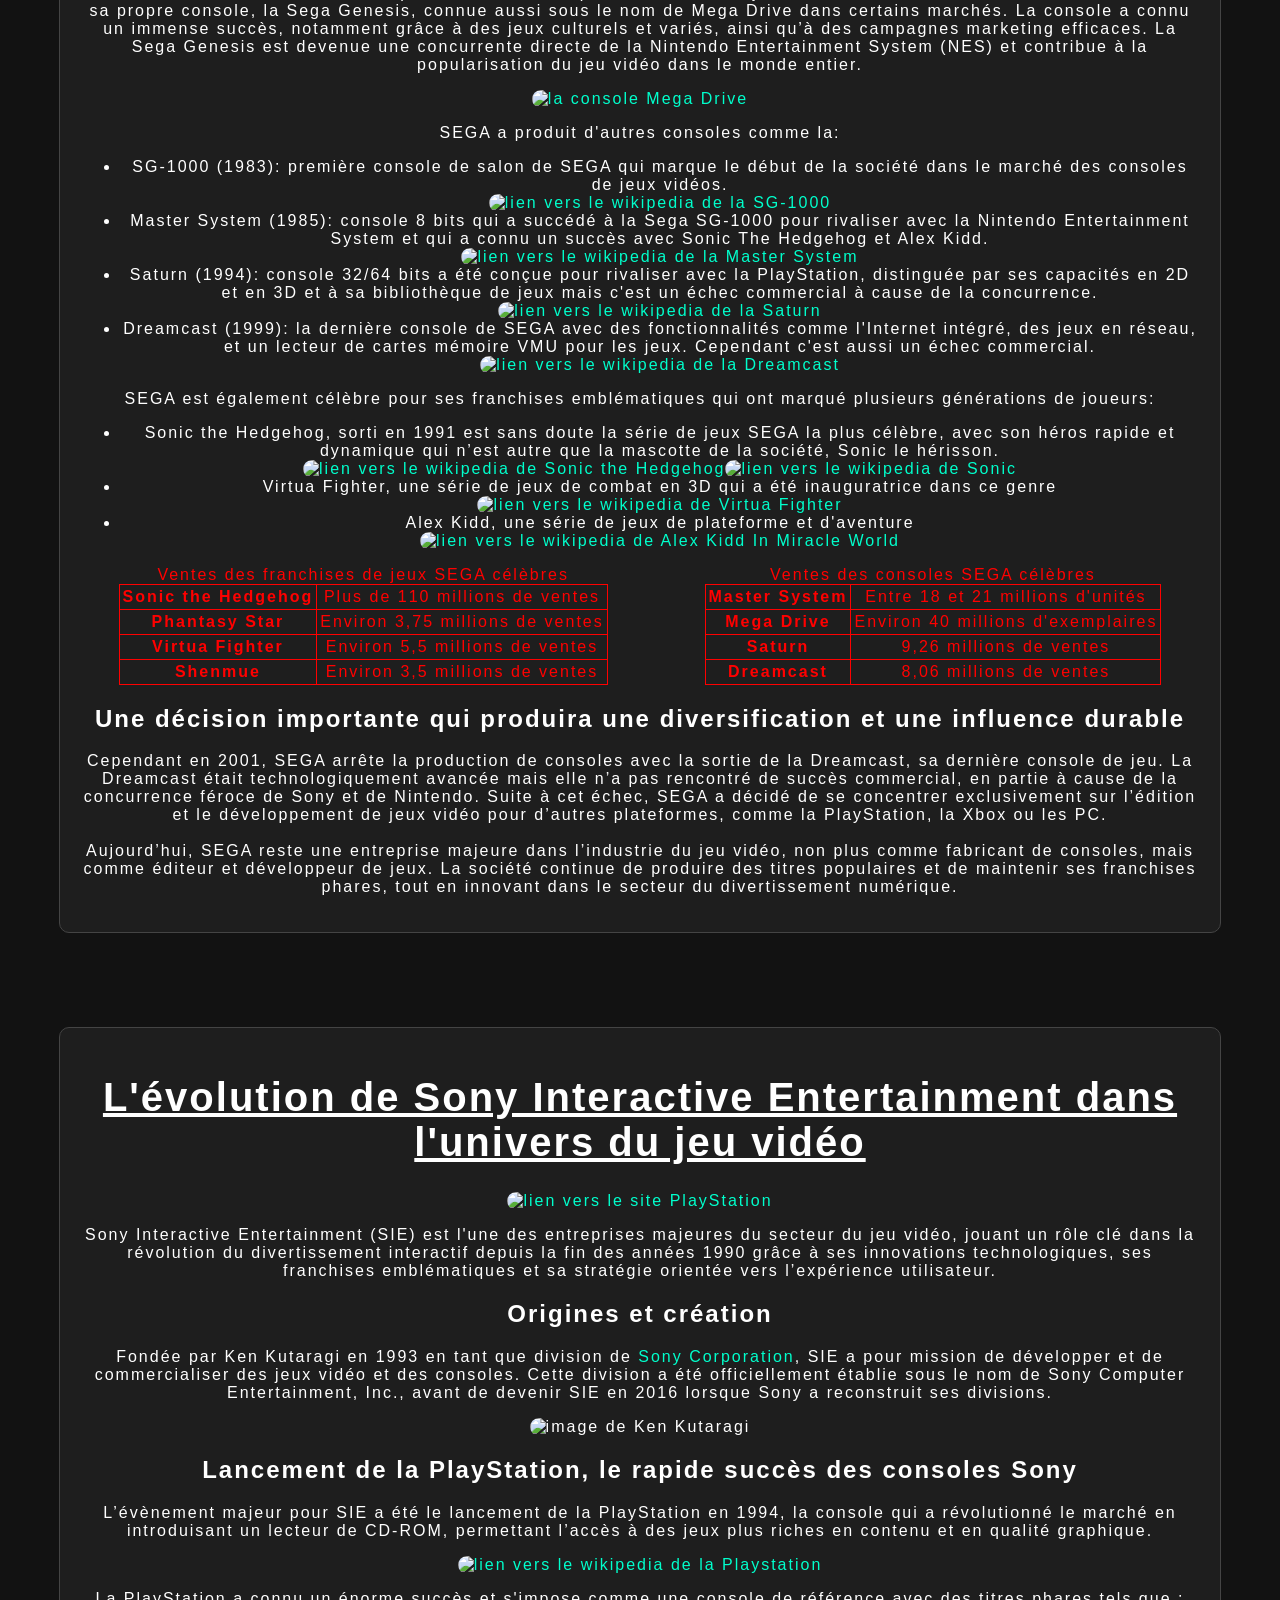
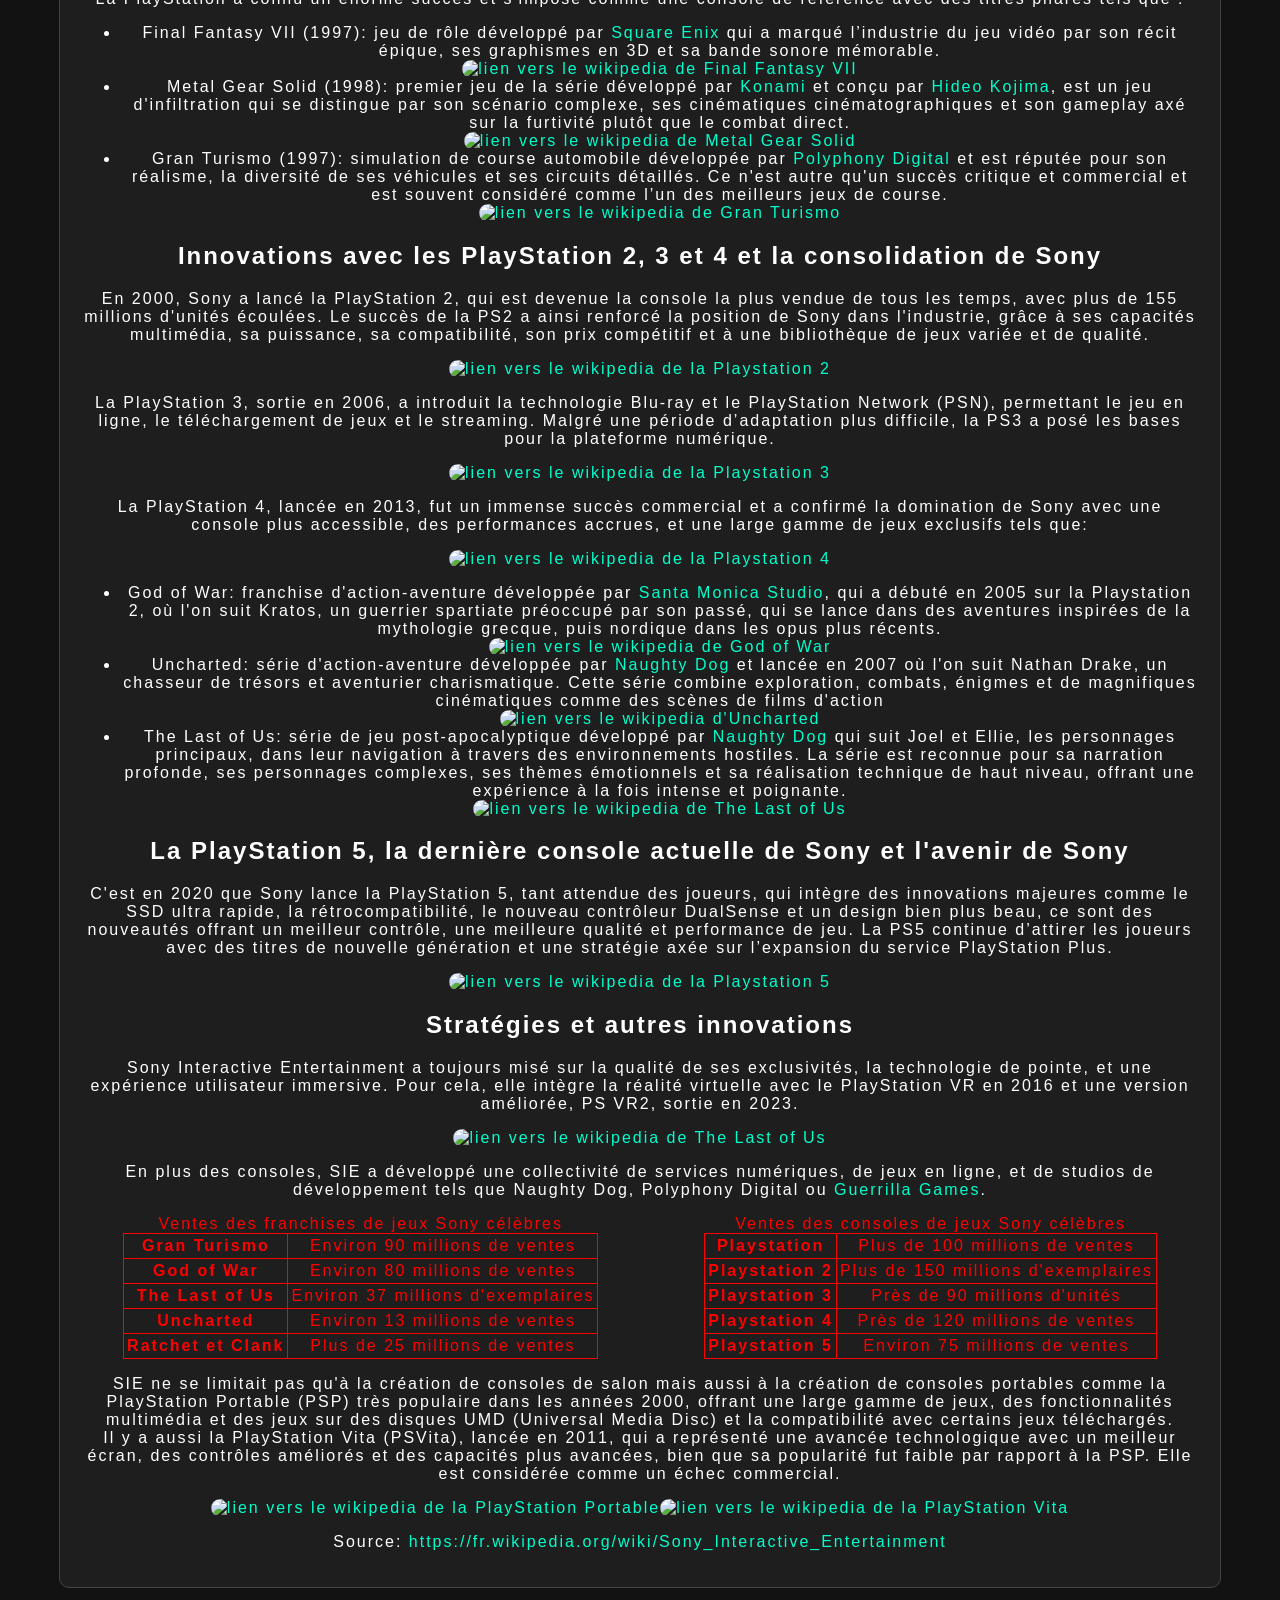
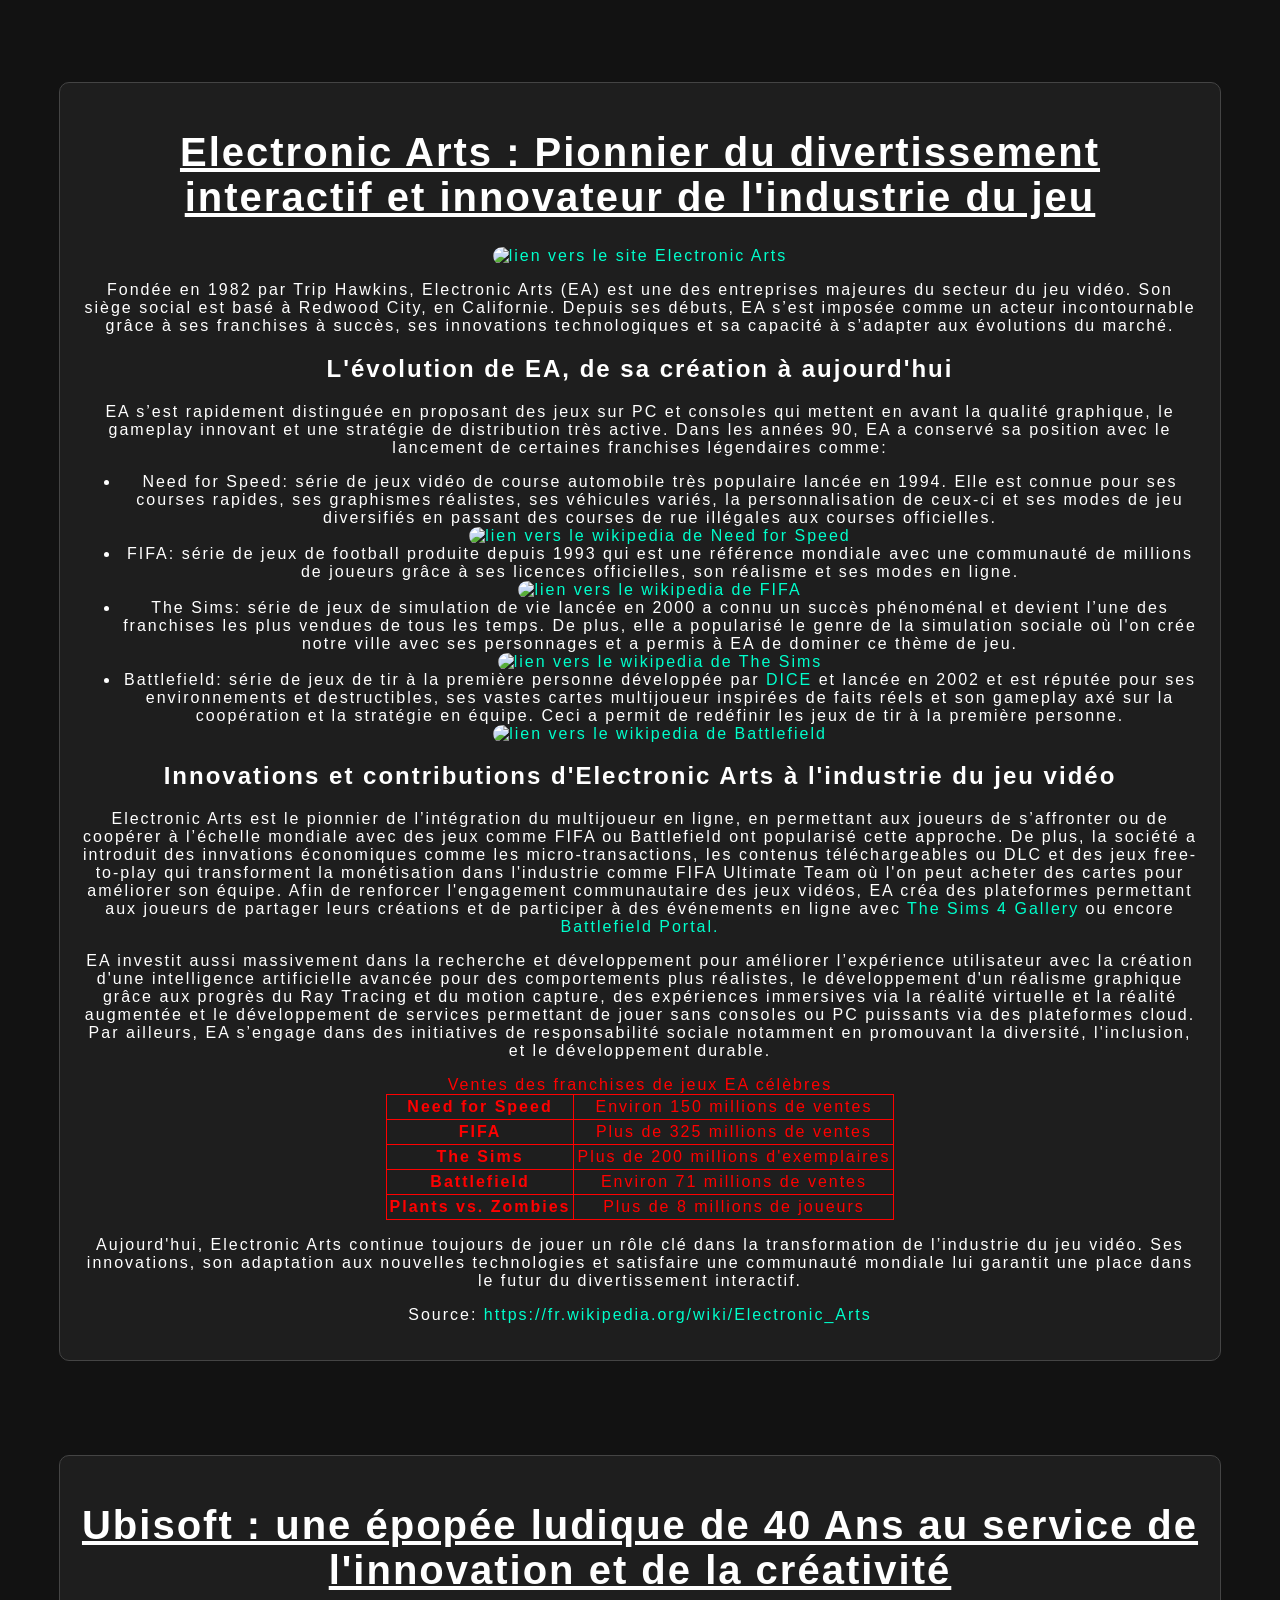
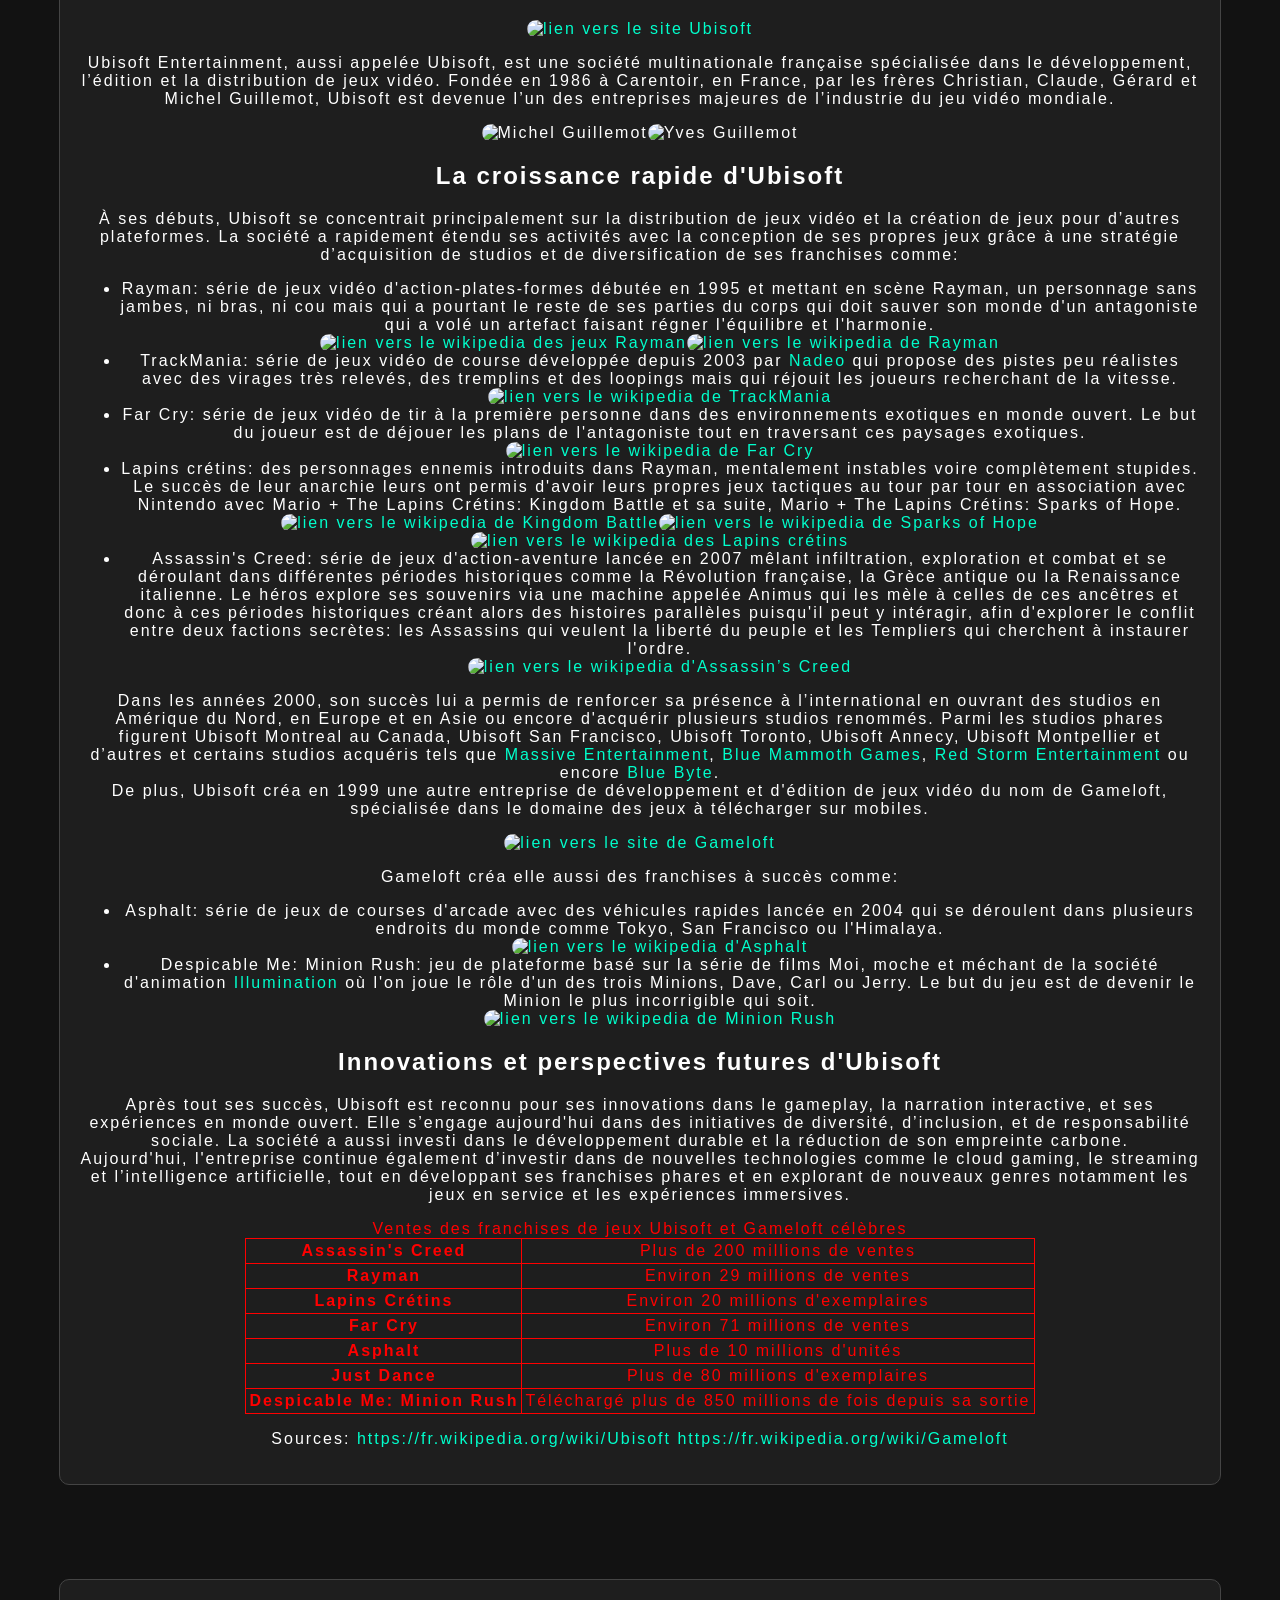
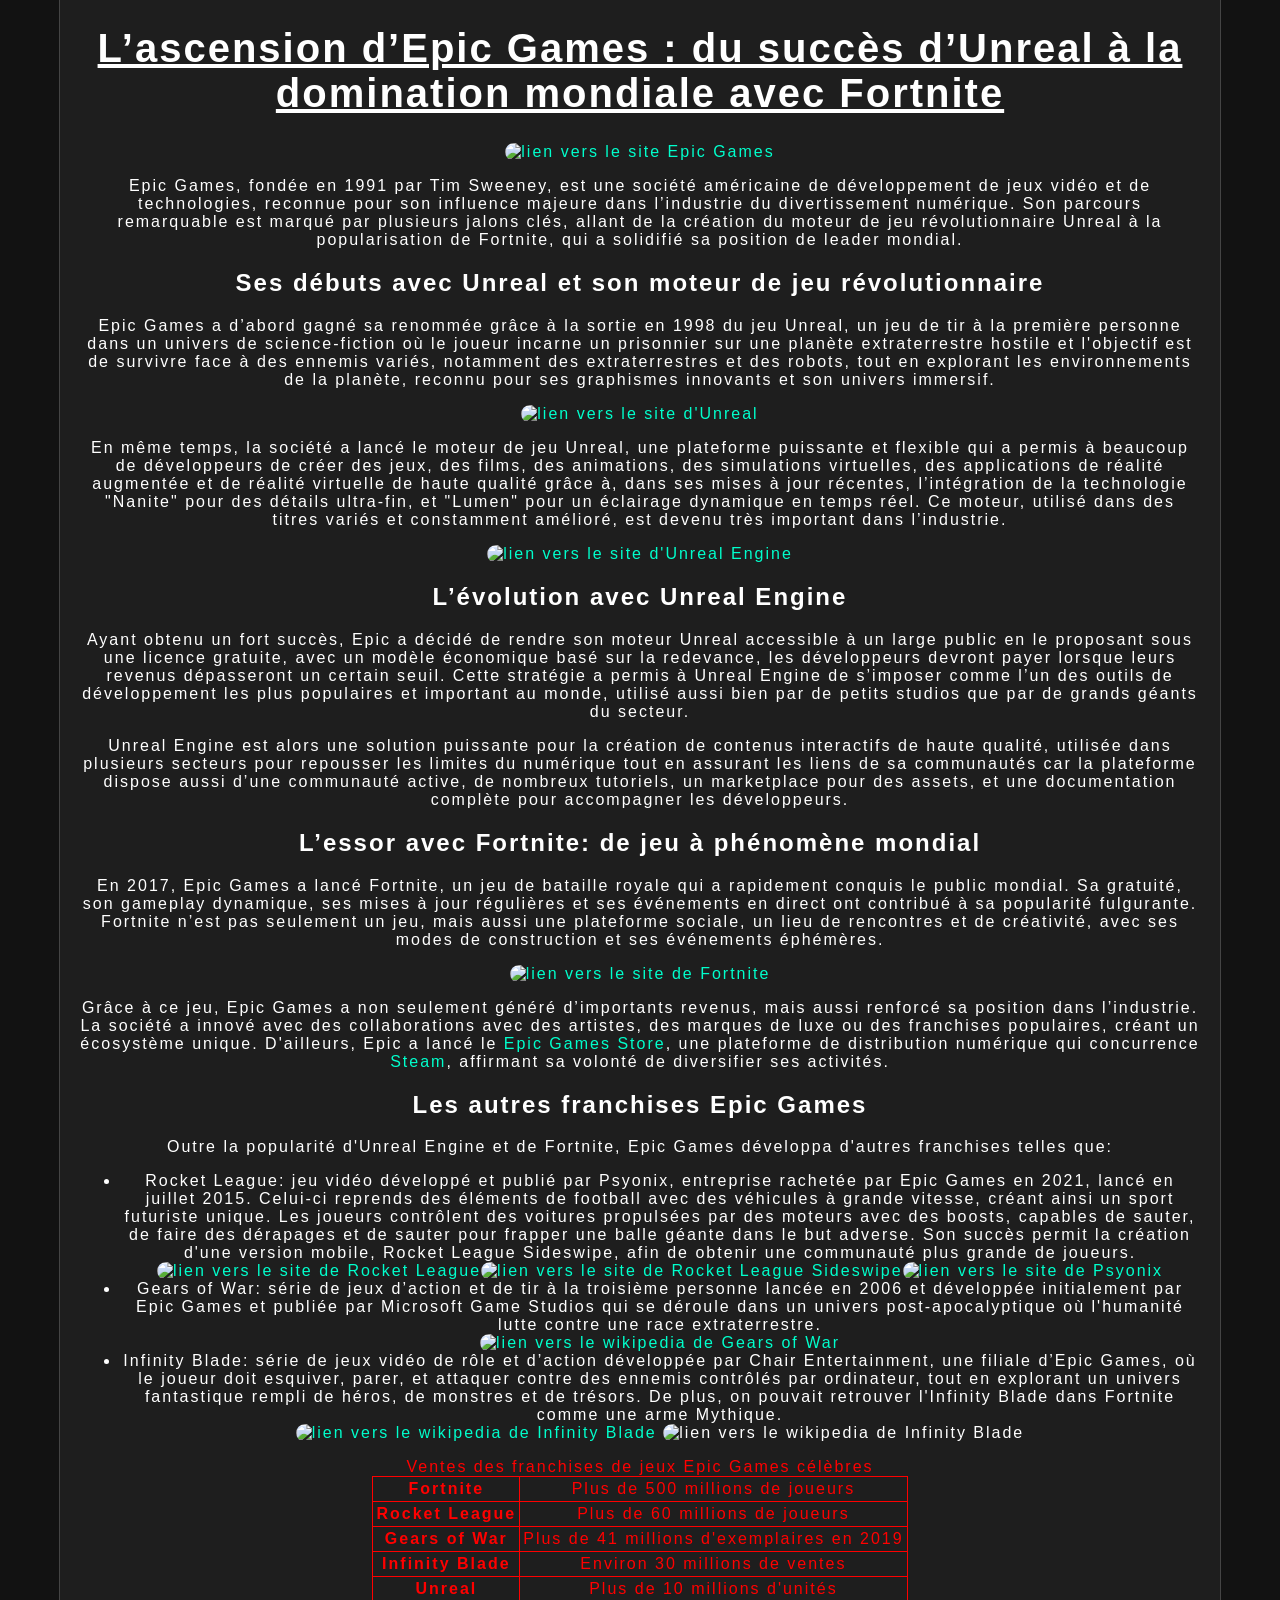
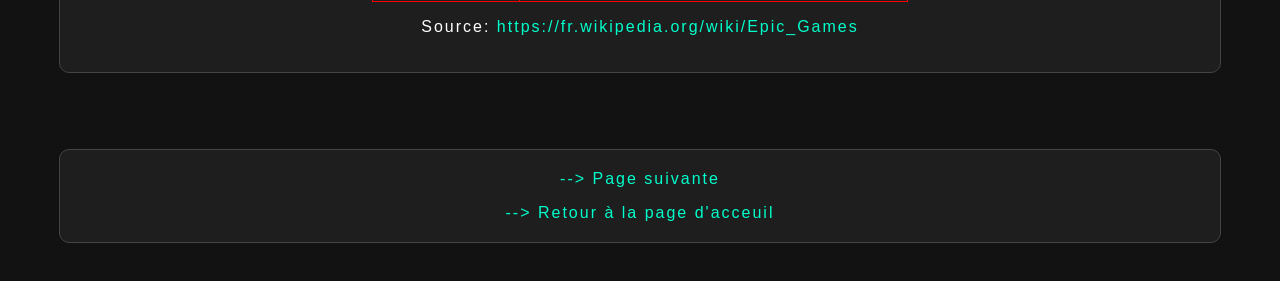
==== commit 5956adf9: "Update Entreprises.html" ====
--- a/Entreprises.html
+++ b/Entreprises.html
@@ -379,7 +379,7 @@
         <ul>
             <li>Need for Speed: série de jeux vidéo de course automobile très populaire lancée en 1994. Elle est connue pour ses courses rapides, ses graphismes réalistes, ses véhicules variés,
                 la personnalisation de ceux-ci et ses modes de jeu diversifiés en passant des courses de rue illégales aux courses officielles.</li>
-            <a href="https://fr.wikipedia.org/wiki/Need_for_Speed"><img src="Entreprises/Need_for_Speed.png" width="250" height="auto" alt="lien vers le wikipedia de Need for Speed" title="Need for Speed"></a>
+            <a href="https://fr.wikipedia.org/wiki/Need_for_Speed"><img src="Entreprises/Need_For_Speed.png" width="250" height="auto" alt="lien vers le wikipedia de Need for Speed" title="Need for Speed"></a>
             <li>FIFA: série de jeux de football produite depuis 1993 qui est une référence mondiale avec une communauté de millions de joueurs grâce à ses licences officielles, son réalisme et ses modes en ligne.</li>
             <a href="https://fr.wikipedia.org/wiki/FIFA_(série_de_jeux_vidéo)"><img src="Entreprises/FIFA.png" width="225" height="auto" alt="lien vers le wikipedia de FIFA" title="FIFA"></a>
             <li>The Sims: série de jeux de simulation de vie lancée en 2000 a connu un succès phénoménal et devient l’une des franchises les plus vendues de tous les temps.
@@ -443,7 +443,7 @@
             <a href="https://fr.wikipedia.org/wiki/Rayman_(jeu_vidéo)"><img src="Entreprises/Rayman_logo.png" width="300" height="auto" alt="lien vers le wikipedia des jeux Rayman" title="Rayman"></a><a href="https://fr.wikipedia.org/wiki/Rayman_(personnage)"><img src="Entreprises/Rayman.png" width="auto" height="150" alt="lien vers le wikipedia de Rayman" title="Rayman"></a>
             <li>TrackMania: série de jeux vidéo de course développée depuis 2003 par <a href="https://fr.wikipedia.org/wiki/Nadeo">Nadeo</a> qui propose des pistes peu réalistes avec des virages très relevés, des tremplins et des loopings mais qui
                 réjouit les joueurs recherchant de la vitesse.</li>
-            <a href="https://fr.wikipedia.org/wiki/TrackMania"><img src="Entreprises/TrackMania.png" width="300" height="auto" alt="lien vers le wikipedia de TrackMania" title="TrackMania"></a>
+            <a href="https://fr.wikipedia.org/wiki/TrackMania"><img src="Entreprises/Trackmania.png" width="300" height="auto" alt="lien vers le wikipedia de TrackMania" title="TrackMania"></a>
             <li>Far Cry: série de jeux vidéo de tir à la première personne dans des environnements exotiques en monde ouvert. Le but du joueur est de déjouer les plans de l'antagoniste tout en traversant ces paysages exotiques.</li>
             <a href="https://fr.wikipedia.org/wiki/Far_Cry"><img src="Entreprises/Far_Cry.png" width="300" height="auto" alt="lien vers le wikipedia de Far Cry" title="Far Cry"></a>
             <li>Lapins crétins: des personnages ennemis introduits dans Rayman, mentalement instables voire complètement stupides. Le succès de leur anarchie leurs ont permis d'avoir leurs propres jeux tactiques au tour par tour en association avec Nintendo
@@ -594,3 +594,4 @@
 </body>
 
 </html>
+
--- a/style.css
+++ b/style.css
@@ -0,0 +1,60 @@
+p,h1,h3,h2,h4,ul
+{
+    color : white;
+}
+.espace
+{
+    /*Ceci permet de mettre les tableaux, comportant cette classe, d'être côte à côte et non pas l'un au dessu de l'autre*/
+    display: flex;
+    /*Ceci crée un espace de 20 pixels entre les tableaux comportant cette classe*/
+    gap: 20px;
+}
+.tendance,.histoire,.entre,.type,.hist,.plat,.SY,.youtube,.adaptation
+{
+    font-size : 3em;
+    font-weight : bold;
+}
+body{
+    font-family: Courier New;
+    color: green;
+    padding: 10px;
+    letter-spacing: 2px; /*Ceci permet d'espacer les lettres de 2 pixels*/
+    background-color: #121212;
+}
+a
+{
+    color : #00ffcc;
+}
+a:active
+{
+    color : grey;
+}
+h1
+{
+   text-decoration: underline;
+   font-size: 2.5em;
+}
+h3,h4
+{
+   font-weight: bold;
+}
+a:hover
+{
+    opacity: 0.5;
+}
+.intro
+{
+    font-size: 1.5em;
+}
+table{
+    margin-left: auto;
+    margin-right: auto;
+    border-collapse: collapse;
+    color: red;
+}
+td,th
+{
+border: 1px solid;
+padding: 3px;
+text-align: center;
+}
